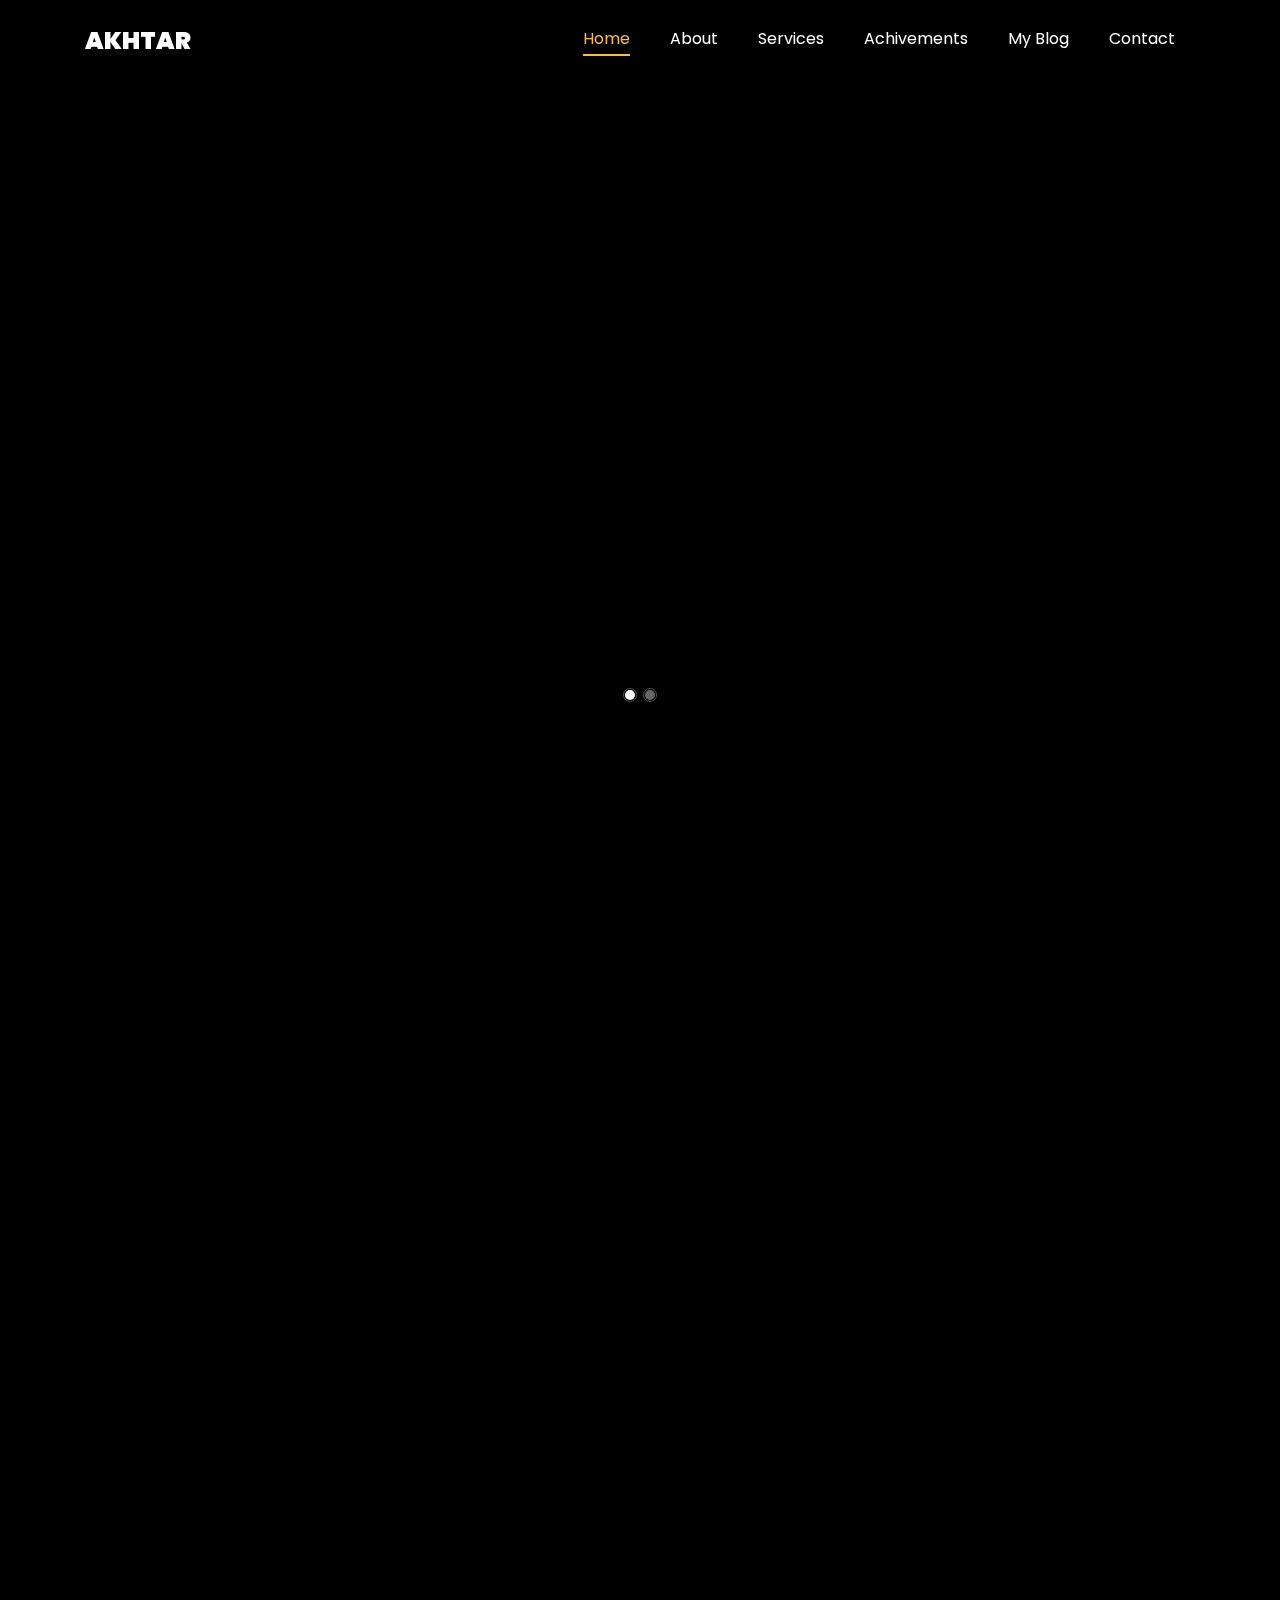
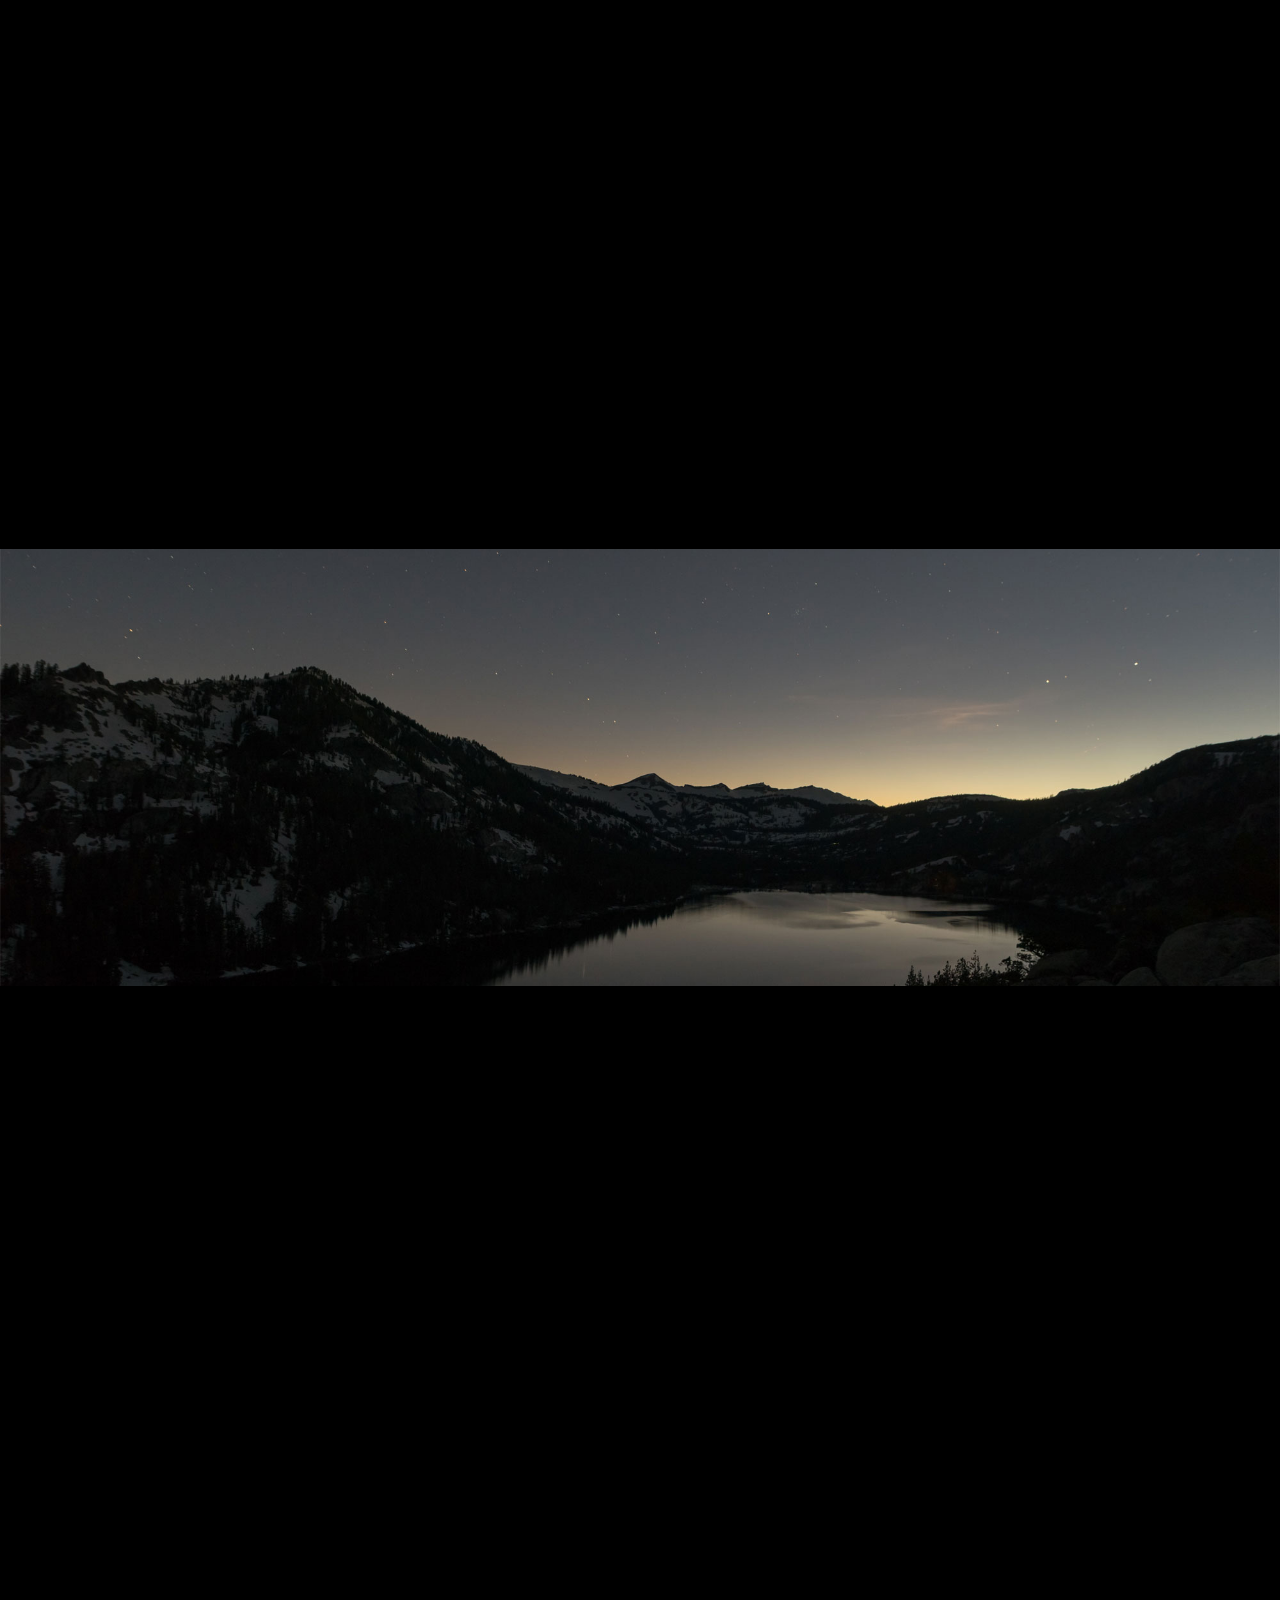
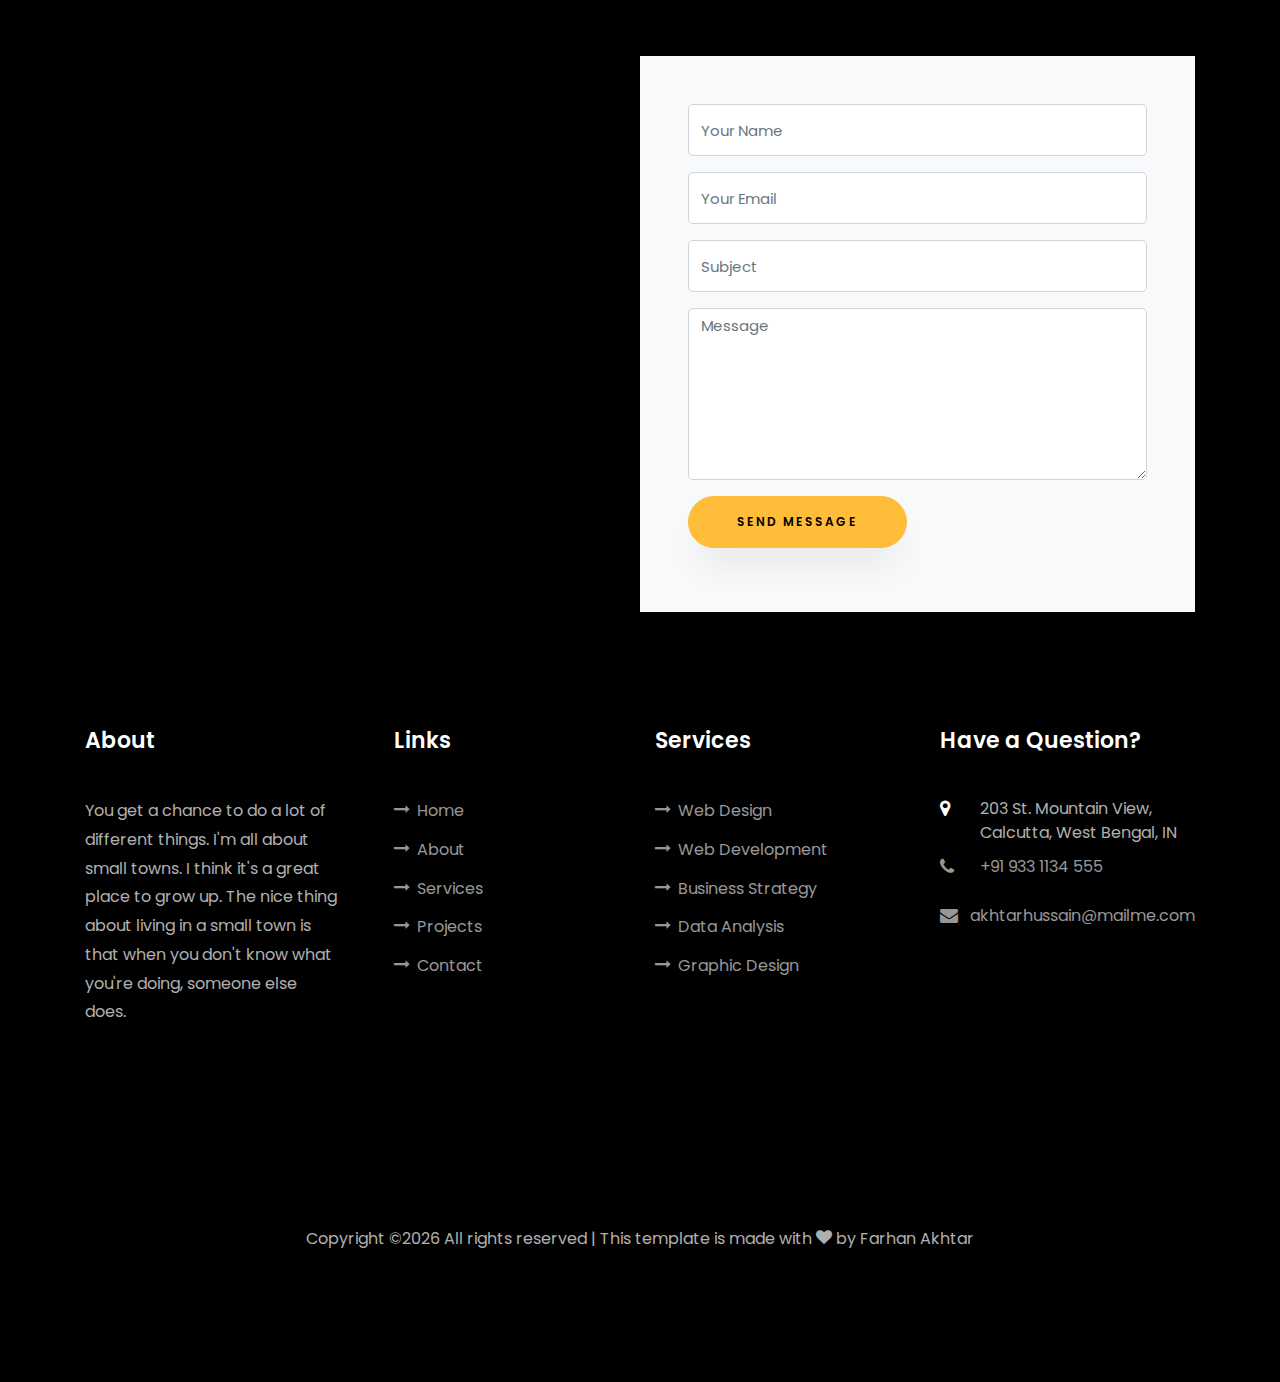
==== index.html @ 1661f76a "Update index.html" ====
<!DOCTYPE html>
<html lang="en">
  <head>
  	<script language="javascript">
  <!--
  if(!window.location.search.substring(1) == "full=true") { // do not redirect if querystring is ?full=true
    if (navigator.userAgent.match(/iPhone/i) || navigator.userAgent.match(/iPad/i) || navigator.userAgent.match(/Android/i) || navigator.userAgent.match(/Blackberry/i) || navigator.userAgent.match(/WebOs/i)) { // detect mobile browser
      window.location.replace("https://iakhtarhussain.github.io/mobile"); // redirect if mobile browser detected
    }
  }
  -->
</script>
    <title>Akhtar Hussain</title>
    <meta charset="utf-8">
    <meta name="viewport" content="width=device-width, initial-scale=1, shrink-to-fit=no">
    
<link rel = "icon" href = images/favicon.ico
        type = "image/x-icon"> 

    <link href="https://fonts.googleapis.com/css?family=Poppins:100,200,300,400,500,600,700,800,900" rel="stylesheet">

    <link rel="stylesheet" href="css/open-iconic-bootstrap.min.css">
    <link rel="stylesheet" href="css/animate.css">
    
    <link rel="stylesheet" href="css/owl.carousel.min.css">
    <link rel="stylesheet" href="css/owl.theme.default.min.css">
    <link rel="stylesheet" href="css/magnific-popup.css">

    <link rel="stylesheet" href="css/aos.css">

    <link rel="stylesheet" href="css/ionicons.min.css">
    
    <link rel="stylesheet" href="css/flaticon.css">
    <link rel="stylesheet" href="css/icomoon.css">
    <link rel="stylesheet" href="css/style.css">
  </head>
  <body data-spy="scroll" data-target=".site-navbar-target" data-offset="300">
	  
	  
    <nav class="navbar navbar-expand-lg navbar-dark ftco_navbar ftco-navbar-light site-navbar-target" id="ftco-navbar">
	    <div class="container">
	      <a class="navbar-brand" href="index.html">Akhtar</a>
	      <button class="navbar-toggler js-fh5co-nav-toggle fh5co-nav-toggle" type="button" data-toggle="collapse" data-target="#ftco-nav" aria-controls="ftco-nav" aria-expanded="false" aria-label="Toggle navigation">
	        <span class="oi oi-menu"></span> Menu
	      </button>

	      <div class="collapse navbar-collapse" id="ftco-nav">
	        <ul class="navbar-nav nav ml-auto">
	          <li class="nav-item"><a href="#home-section" class="nav-link"><span>Home</span></a></li>
	          <li class="nav-item"><a href="#about-section" class="nav-link"><span>About</span></a></li>
	          <!--li class="nav-item"><a href="#resume-section" class="nav-link"><span>Resume</span></a></li-->
	          <li class="nav-item"><a href="#services-section" class="nav-link"><span>Services</span></a></li>
	          <!--li class="nav-item"><a href="#skills-section" class="nav-link"><span>Skills</span></a></li-->
	          <li class="nav-item"><a href="#projects-section" class="nav-link"><span>Achivements</span></a></li>
	          <li class="nav-item"><a href="#blog-section" class="nav-link"><span>My Blog</span></a></li>
	          <li class="nav-item"><a href="#contact-section" class="nav-link"><span>Contact</span></a></li>
	        </ul>
	      </div>
	    </div>
	  </nav>
	  <section id="home-section" class="hero">

		  <div class="home-slider  owl-carousel">
	      <div class="slider-item ">
	      	<div class="overlay"></div>
	        <div class="container">
	          <div class="row d-md-flex no-gutters slider-text align-items-end justify-content-end" data-scrollax-parent="true">
	          	<div class="one-third js-fullheight order-md-last img" style="background-image:url(images/bg_1.png);">
	          		<div class="overlay"></div>
	          	</div>
		          <div class="one-forth d-flex  align-items-center ftco-animate" data-scrollax=" properties: { translateY: '70%' }">
		          	<div class="text">
		          		<span class="subheading">Hello!</span>
			            <h1 class="mb-4 mt-3">I'm <span>Akhtar Hussain</span></h1>
			            <h2 class="mb-4">An Entrepreneur</h2>
			            <p><a href="#" class="btn btn-primary py-3 px-4">Contact me</a> <a href="#" class="btn btn-white btn-outline-white py-3 px-4">My works</a></p>
		            </div>
		          </div>
	        	</div>
	        </div>
	      </div>

	      <div class="slider-item">
	      	<div class="overlay"></div>
	        <div class="container">
	          <div class="row d-flex no-gutters slider-text align-items-end justify-content-end" data-scrollax-parent="true">
	          	<div class="one-third js-fullheight order-md-last img" style="background-image:url(images/bg_2.png);">
	          		<div class="overlay"></div>
	          	</div>
		          <div class="one-forth d-flex align-items-center ftco-animate" data-scrollax=" properties: { translateY: '70%' }">
		          	<div class="text">
		          		<span class="subheading">Hello!</span>
			            <h1 class="mb-4 mt-3">I'm also a <span>Networker</span></h1>
			            <h2 class="mb-4">Motivational Speaker</h2>
			            <p><a href="#" class="btn btn-primary py-3 px-4">Contact me</a> <a href="#" class="btn btn-white btn-outline-white py-3 px-4">My works</a></p>
		            </div>
		          </div>
	        	</div>
	        </div>
	      </div>
	    </div>
    </section>

    <section class="ftco-about img ftco-section ftco-no-pb" id="about-section">
    	<div class="container">
    		<div class="row d-flex">
    			<div class="col-md-6 col-lg-5 d-flex">
    				<div class="img-about img d-flex align-items-stretch">
    					<div class="overlay"></div>
	    				<div class="img d-flex align-self-stretch align-items-center" style="background-image:url(images/bg_1.png);">
	    				</div>
    				</div>
    			</div>
    			<div class="col-md-6 col-lg-7 pl-lg-5 pb-5">
    				<div class="row justify-content-start pb-3">
		          <div class="col-md-12 heading-section ftco-animate">
		          	<h1 class="big">About</h1>
		            <h2 class="mb-4">About Me</h2>
		            <p>Moved to a Metropolition city from a small town in India to achieve my dreams and am now helping others to achieve their's so they can live a life of financial freedom.</p>
		            <ul class="about-info mt-4 px-md-0 px-2">
		            	<li class="d-flex"><span>Name:</span> <span>Akhtar Hussain</li>
		            	<li class="d-flex"><span>Date of birth:</span> <span>November 21, 1975</span></li>
		            	<li class="d-flex"><span>Address:</span> <span>Calcutta WB, IN</span></li>
		            	<li class="d-flex"><span>Zip code:</span> <span>700023</span></li>
		            	<li class="d-flex"><span>Email:</span> <span>akhtarhussain@mail-me.com</span></li>
		            	<li class="d-flex"><span>Phone: </span> <span>+91-9433113980</span></li>
		            	<li class="d-flex"><span>Whatsapp: </span> <span>+91-9331134555</span></li>
		            </ul>
		          </div>
		        </div>
	          <div class="counter-wrap ftco-animate d-flex mt-md-3">
              <div class="text">
              	<p class="mb-4">
	                <span class="number" data-number="20"></span>
	                <span>Years Of Experience</span>
                </p>
                <p><a href="https://www.facebook.com/i.akhtarhussain" class="btn btn-primary py-3 px-3">Know More</a></p>
              </div>
	          </div>
	        </div>
        </div>
    	</div>
    </section>

    <!-- section class="ftco-section ftco-no-pb" id="resume-section">
    	<div class="container">
    		<div class="row justify-content-center pb-5">
          <div class="col-md-10 heading-section text-center ftco-animate">
          	<h1 class="big big-2">Resume</h1>
            <h2 class="mb-4">Resume</h2>
            <p>"Empty pockets never held anyone back."</p>
          </div>
        </div>
    		<div class="row">
    			<div class="col-md-6">
    				<div class="resume-wrap ftco-animate">
    					<span class="date">2014-2015</span>
    					<h2>Master Degree of Design</h2>
    					<span class="position">Cambridge University</span>
    					<p class="mt-4">A small river named Duden flows by their place and supplies it with the necessary regelialia. It is a paradisematic country, in which roasted parts of sentences fly into your mouth.</p>
    				</div>
    				<div class="resume-wrap ftco-animate">
    					<span class="date">2014-2015</span>
    					<h2>Bachelor's Degree of C.A</h2>
    					<span class="position">Cambridge University</span>
    					<p class="mt-4">A small river named Duden flows by their place and supplies it with the necessary regelialia. It is a paradisematic country, in which roasted parts of sentences fly into your mouth.</p>
    				</div>
    				<div class="resume-wrap ftco-animate">
    					<span class="date">2014-2015</span>
    					<h2>Diploma in Computer</h2>
    					<span class="position">Cambridge University</span>
    					<p class="mt-4">A small river named Duden flows by their place and supplies it with the necessary regelialia. It is a paradisematic country, in which roasted parts of sentences fly into your mouth.</p>
    				</div>
    			</div>

    			<div class="col-md-6">
    				<div class="resume-wrap ftco-animate">
    					<span class="date">2014-2015</span>
    					<h2>Art &amp; Creative Director</h2>
    					<span class="position">Cambridge University</span>
    					<p class="mt-4">A small river named Duden flows by their place and supplies it with the necessary regelialia. It is a paradisematic country, in which roasted parts of sentences fly into your mouth.</p>
    				</div>
    				<div class="resume-wrap ftco-animate">
    					<span class="date">2014-2015</span>
    					<h2>Wordpress Developer</h2>
    					<span class="position">Cambridge University</span>
    					<p class="mt-4">A small river named Duden flows by their place and supplies it with the necessary regelialia. It is a paradisematic country, in which roasted parts of sentences fly into your mouth.</p>
    				</div>
    				<div class="resume-wrap ftco-animate">
    					<span class="date">2017-2018</span>
    					<h2>UI/UX Designer</h2>
    					<span class="position">Cambridge University</span>
    					<p class="mt-4">A small river named Duden flows by their place and supplies it with the necessary regelialia. It is a paradisematic country, in which roasted parts of sentences fly into your mouth.</p>
    				</div>
    			</div>
    		</div>
    		<div class="row justify-content-center mt-5">
    			<div class="col-md-6 text-center ftco-animate">
    				<p><a href="https://www.facebook.com/i.akhtarhussain" class="btn btn-primary py-4 px-5">Get to know me</a></p>
    			</div>
    		</div>
    	</div>
    </section -->

    <section class="ftco-section" id="services-section">
    	<div class="container">
    		<div class="row justify-content-center py-5 mt-5">
          <div class="col-md-12 heading-section text-center ftco-animate">
          	<h1 class="big big-2">Services</h1>
            <h2 class="mb-4">Services</h2>
            <p>Far far away, behind the word mountains, far from the countries Vokalia and Consonantia</p>
          </div>
        </div>
    		<div class="row">
					<div class="col-md-4 text-center d-flex ftco-animate">
						<a href="#" class="services-1">
							<span class="icon">
								<i class="flaticon-analysis"></i>
							</span>
							<div class="desc">
								<h3 class="mb-5">Web Design</h3>
							</div>
						</a>
					</div>
					<div class="col-md-4 text-center d-flex ftco-animate">
						<a href="#" class="services-1">
							<span class="icon">
								<i class="flaticon-flasks"></i>
							</span>
							<div class="desc">
								<h3 class="mb-5">Phtography</h3>
							</div>
						</a>
					</div>
					<div class="col-md-4 text-center d-flex ftco-animate">
						<a href="#" class="services-1">
							<span class="icon">
								<i class="flaticon-ideas"></i>
							</span>
							<div class="desc">
								<h3 class="mb-5">Web Developer</h3>
							</div>
						</a>
					</div>

					<div class="col-md-4 text-center d-flex ftco-animate">
						<a href="#" class="services-1">
							<span class="icon">
								<i class="flaticon-analysis"></i>
							</span>
							<div class="desc">
								<h3 class="mb-5">App Developing</h3>
							</div>
						</a>
					</div>
					<div class="col-md-4 text-center d-flex ftco-animate">
						<a href="#" class="services-1">
							<span class="icon">
								<i class="flaticon-flasks"></i>
							</span>
							<div class="desc">
								<h3 class="mb-5">Branding</h3>
							</div>
						</a>
					</div>
					<div class="col-md-4 text-center d-flex ftco-animate">
						<a href="#" class="services-1">
							<span class="icon">
								<i class="flaticon-ideas"></i>
							</span>
							<div class="desc">
								<h3 class="mb-5">Product Strategy</h3>
							</div>
						</a>
					</div>
				</div>
    	</div>
    </section>

		
	<!--section class="ftco-section" id="skills-section">
			<div class="container">
				<div class="row justify-content-center pb-5">
          <div class="col-md-12 heading-section text-center ftco-animate">
          	<h1 class="big big-2">Skills</h1>
            <h2 class="mb-4">My Skills</h2>
            <p>Far far away, behind the word mountains, far from the countries Vokalia and Consonantia</p>
          </div>
        </div>
				<div class="row">
					<div class="col-md-6 animate-box">
						<div class="progress-wrap ftco-animate">
							<h3>Photoshop</h3>
							<div class="progress">
							 	<div class="progress-bar color-1" role="progressbar" aria-valuenow="90"
							  	aria-valuemin="0" aria-valuemax="100" style="width:90%">
							    <span>90%</span>
							  	</div>
							</div>
						</div>
					</div>
					<div class="col-md-6 animate-box">
						<div class="progress-wrap ftco-animate">
							<h3>jQuery</h3>
							<div class="progress">
							 	<div class="progress-bar color-2" role="progressbar" aria-valuenow="85"
							  	aria-valuemin="0" aria-valuemax="100" style="width:85%">
							    <span>85%</span>
							  	</div>
							</div>
						</div>
					</div>
					<div class="col-md-6 animate-box">
						<div class="progress-wrap ftco-animate">
							<h3>HTML5</h3>
							<div class="progress">
							 	<div class="progress-bar color-3" role="progressbar" aria-valuenow="95"
							  	aria-valuemin="0" aria-valuemax="100" style="width:95%">
							    <span>95%</span>
							  	</div>
							</div>
						</div>
					</div>
					<div class="col-md-6 animate-box">
						<div class="progress-wrap ftco-animate">
							<h3>CSS3</h3>
							<div class="progress">
							 	<div class="progress-bar color-4" role="progressbar" aria-valuenow="90"
							  	aria-valuemin="0" aria-valuemax="100" style="width:90%">
							    <span>90%</span>
							  	</div>
							</div>
						</div>
					</div>
					<div class="col-md-6 animate-box">
						<div class="progress-wrap ftco-animate">
							<h3>WordPress</h3>
							<div class="progress">
							 	<div class="progress-bar color-5" role="progressbar" aria-valuenow="70"
							  	aria-valuemin="0" aria-valuemax="100" style="width:70%">
							    <span>70%</span>
							  	</div>
							</div>
						</div>
					</div>
					<div class="col-md-6 animate-box">
						<div class="progress-wrap ftco-animate">
							<h3>SEO</h3>
							<div class="progress">
							 	<div class="progress-bar color-6" role="progressbar" aria-valuenow="80"
							  	aria-valuemin="0" aria-valuemax="100" style="width:80%">
							    <span>80%</span>
							  	</div>
							</div>
						</div>
					</div>
				</div>
			</div>
		</section-->
 

    <!--section class="ftco-section ftco-project" id="projects-section">
    	<div class="container">
    		<div class="row justify-content-center pb-5">
          <div class="col-md-12 heading-section text-center ftco-animate">
          	<h1 class="big big-2">Achivements</h1>
            <h2 class="mb-4">Our Achivements</h2>
            <p>Happiness is that state of consciousness which proceeds from the achievement of one's values.</p>
          </div>
        </div>
    		<div class="row">
    			<div class="col-md-4">
    				<div class="project img ftco-animate d-flex justify-content-center align-items-center" style="background-image: url(images/project-4.jpg);">
    					<div class="overlay"></div>
	    				<div class="text text-center p-4">
	    					<h3><a href="#">Branding &amp; Illustration Design</a></h3>
	    					<span>Web Design</span>
	    				</div>
    				</div>
  				</div>
  				<div class="col-md-8">
    				<div class="project img ftco-animate d-flex justify-content-center align-items-center" style="background-image: url(images/project-5.jpg);">
    					<div class="overlay"></div>
	    				<div class="text text-center p-4">
	    					<h3><a href="#">Branding &amp; Illustration Design</a></h3>
	    					<span>Web Design</span>
	    				</div>
    				</div>
  				</div>

    			<div class="col-md-8">
    				<div class="project img ftco-animate d-flex justify-content-center align-items-center" style="background-image: url(images/project-1.jpg);">
    					<div class="overlay"></div>
	    				<div class="text text-center p-4">
	    					<h3><a href="#">Branding &amp; Illustration Design</a></h3>
	    					<span>Web Design</span>
	    				</div>
    				</div>

    				<div class="project img ftco-animate d-flex justify-content-center align-items-center" style="background-image: url(images/project-6.jpg);">
    					<div class="overlay"></div>
	    				<div class="text text-center p-4">
	    					<h3><a href="#">Branding &amp; Illustration Design</a></h3>
	    					<span>Web Design</span>
	    				</div>
    				</div>
    			</div>
    			<div class="col-md-4">
    				<div class="row">
    					<div class="col-md-12">
		    				<div class="project img ftco-animate d-flex justify-content-center align-items-center" style="background-image: url(images/project-2.jpg);">
		    					<div class="overlay"></div>
			    				<div class="text text-center p-4">
			    					<h3><a href="#">Branding &amp; Illustration Design</a></h3>
			    					<span>Web Design</span>
			    				</div>
		    				</div>
	    				</div>
	    				<div class="col-md-12">
		    				<div class="project img ftco-animate d-flex justify-content-center align-items-center" style="background-image: url(images/project-3.jpg);">
		    					<div class="overlay"></div>
			    				<div class="text text-center p-4">
			    					<h3><a href="#">Branding &amp; Illustration Design</a></h3>
			    					<span>Web Design</span>
			    				</div>
		    				</div>
	    				</div>
    				</div>
    			</div>
    		</div>
    	</div>
    </section-->


    <section class="ftco-section" id="blog-section">
      <div class="container">
        <div class="row justify-content-center mb-5 pb-5">
          <div class="col-md-7 heading-section text-center ftco-animate">
            <h1 class="big big-2">Blog</h1>
            <h2 class="mb-4">Our Blog</h2>
            <p>Just a simple Blog for my fellow asociates to learn from</p>
          </div>
        </div>
        <div class="row d-flex">
          <div class="col-md-4 d-flex ftco-animate">
          	<div class="blog-entry justify-content-end">
              <a href="single.html" class="block-20" style="background-image: url('images/image_1.jpg');">
              </a>
              <div class="text mt-3 float-right d-block">
              	<div class="d-flex align-items-center mb-3 meta">
	                <p class="mb-0">
	                	<span class="mr-2">June 21, 2019</span>
	                	<a href="#" class="mr-2">Admin</a>
	                	<a href="#" class="meta-chat"><span class="icon-chat"></span> 3</a>
	                </p>
                </div>
                <h3 class="heading"><a href="single.html">Why Lead Generation is Key for Business Growth</a></h3>
                <p>A small river named Duden flows by their place and supplies it with the necessary regelialia.</p>
              </div>
            </div>
          </div>
          <div class="col-md-4 d-flex ftco-animate">
          	<div class="blog-entry justify-content-end">
              <a href="single.html" class="block-20" style="background-image: url('images/image_2.jpg');">
              </a>
              <div class="text mt-3 float-right d-block">
              	<div class="d-flex align-items-center mb-3 meta">
	                <p class="mb-0">
	                	<span class="mr-2">June 21, 2019</span>
	                	<a href="#" class="mr-2">Admin</a>
	                	<a href="#" class="meta-chat"><span class="icon-chat"></span> 3</a>
	                </p>
                </div>
                <h3 class="heading"><a href="single.html">Helping people in achieving financial independence</a></h3>
                <p>A small river named Duden flows by their place and supplies it with the necessary regelialia.</p>
              </div>
            </div>
          </div>
          <div class="col-md-4 d-flex ftco-animate">
          	<div class="blog-entry">
              <a href="single.html" class="block-20" style="background-image: url('images/image_3.jpg');">
              </a>
              <div class="text mt-3 float-right d-block">
              	<div class="d-flex align-items-center mb-3 meta">
	                <p class="mb-0">
	                	<span class="mr-2">June 21, 2019</span>
	                	<a href="#" class="mr-2">Admin</a>
	                	<a href="#" class="meta-chat"><span class="icon-chat"></span> 3</a>
	                </p>
                </div>
                <h3 class="heading"><a href="single.html">How to communicate with people</a></h3>
                <p>A small river named Duden flows by their place and supplies it with the necessary regelialia.</p>
              </div>
            </div>
          </div>
        </div>
      </div>
    </section>

    <section class="ftco-section ftco-no-pt ftco-no-pb ftco-counter img" id="section-counter">
    	<div class="container">
				<div class="row d-md-flex align-items-center">
          <div class="col-md d-flex justify-content-center counter-wrap ftco-animate">
            <div class="block-18">
              <div class="text">
                <strong class="number" data-number="20">0</strong>
                <span>Awards</span>
              </div>
            </div>
          </div>
          <div class="col-md d-flex justify-content-center counter-wrap ftco-animate">
            <div class="block-18">
              <div class="text">
                <strong class="number" data-number="108">0</strong>
                <span>Proud Directors</span>
              </div>
            </div>
          </div>
          <div class="col-md d-flex justify-content-center counter-wrap ftco-animate">
            <div class="block-18">
              <div class="text">
                <strong class="number" data-number="1200">0</strong>
                <span>Happy Associates</span>
              </div>
            </div>
          </div>
          <div class="col-md d-flex justify-content-center counter-wrap ftco-animate">
            <div class="block-18">
              <div class="text">
                <strong class="number" data-number="15000">0</strong>
                <span>Cups of coffee</span>
              </div>
            </div>
          </div>
        </div>
      </div>
    </section>

    <section class="ftco-section ftco-hireme img margin-top" style="background-image: url(images/bg_1.jpg)">
			<div class="container">
				<div class="row justify-content-center">
					<div class="col-md-7 ftco-animate text-center">
						<h2>I'm <span>Here</span> At Your Service.</h2>
						<p>Get in touch now to join with me and start the journey that will change your life.</p>
						<p class="mb-0"><a href="#" class="btn btn-primary py-3 px-5">look at our meeting on our yt channel</a></p>
					</div>
				</div>
			</div>
		</section>

    <section class="ftco-section contact-section ftco-no-pb" id="contact-section">
      <div class="container">
      	<div class="row justify-content-center mb-5 pb-3">
          <div class="col-md-7 heading-section text-center ftco-animate">
            <h1 class="big big-2">Contact</h1>
            <h2 class="mb-4">Contact Me</h2>
            <p>There is no key to open the heart of another - except curiosity.</p>
          </div>
        </div>

        <div class="row d-flex contact-info mb-5">
          <div class="col-md-6 col-lg-3 d-flex ftco-animate">
          	<div class="align-self-stretch box p-4 text-center">
          		<div class="icon d-flex align-items-center justify-content-center">
          			<span class="icon-map-signs"></span>
          		</div>
          		<h3 class="mb-4">Address</h3>
	            <p>CA, West Bengal, IN</p>
	          </div>
          </div>
          <div class="col-md-6 col-lg-3 d-flex ftco-animate">
          	<div class="align-self-stretch box p-4 text-center">
          		<div class="icon d-flex align-items-center justify-content-center">
          			<span class="icon-phone2"></span>
          		</div>
          		<h3 class="mb-4">Contact Number</h3>
	            <p><a href="tel://9433113980">+91 943 3113 980</a></p>
	          </div>
          </div>
          <div class="col-md-6 col-lg-3 d-flex ftco-animate">
          	<div class="align-self-stretch box p-4 text-center">
          		<div class="icon d-flex align-items-center justify-content-center">
          			<span class="icon-paper-plane"></span>
          		</div>
          		<h3 class="mb-4">Email Address</h3>
	            <p><a href="mailto:akhtarhussain@mail-me.com">akhtarhussain@mail-me.com</a></p>
	          </div>
          </div>
          <div class="col-md-6 col-lg-3 d-flex ftco-animate">
          	<div class="align-self-stretch box p-4 text-center">
          		<div class="icon d-flex align-items-center justify-content-center">
          			<span class="icon-globe"></span>
          		</div>
          		<h3 class="mb-4">Blog</h3>
	            <p><a href="https://akhtarhussain.blogspot.com">akhtarhussain.com</a></p>
	          </div>
          </div>
        </div>

        <div class="row no-gutters block-9">
          <div class="col-md-6 order-md-last d-flex">
            <form action="#" class="bg-light p-4 p-md-5 contact-form">
              <div class="form-group">
                <input type="text" class="form-control" placeholder="Your Name">
              </div>
              <div class="form-group">
                <input type="text" class="form-control" placeholder="Your Email">
              </div>
              <div class="form-group">
                <input type="text" class="form-control" placeholder="Subject">
              </div>
              <div class="form-group">
                <textarea name="" id="" cols="30" rows="7" class="form-control" placeholder="Message"></textarea>
              </div>
              <div class="form-group">
                <input type="submit" value="Send Message" class="btn btn-primary py-3 px-5">
              </div>
            </form>
          
          </div>

          <div class="col-md-6 d-flex">
          	<div class="img" style="background-image: url(images/about.png);"></div>
          </div>
        </div>
      </div>
    </section>
		

    <footer class="ftco-footer ftco-section">
      <div class="container">
        <div class="row mb-5">
          <div class="col-md">
            <div class="ftco-footer-widget mb-4">
              <h2 class="ftco-heading-2">About</h2>
              <p>You get a chance to do a lot of different things. I'm all about small towns. I think it's a great place to grow up. The nice thing about living in a small town is that when you don't know what you're doing, someone else does.</p>
              <ul class="ftco-footer-social list-unstyled float-md-left float-lft mt-5">
                <li class="ftco-animate"><a href="#"><span class="icon-twitter"></span></a></li>
                <li class="ftco-animate"><a href="https://www.facebook.com/i.akhtarhussain" target="_blank"><span class="icon-facebook"></span></a></li>
                <li class="ftco-animate"><a href="https://www.instagram.com/iakhtarhussain"><span class="icon-instagram"></span></a></li>
              </ul>
            </div>
          </div>
          <div class="col-md">
            <div class="ftco-footer-widget mb-4 ml-md-4">
              <h2 class="ftco-heading-2">Links</h2>
              <ul class="list-unstyled">
                <li><a href="#"><span class="icon-long-arrow-right mr-2"></span>Home</a></li>
                <li><a href="#"><span class="icon-long-arrow-right mr-2"></span>About</a></li>
                <li><a href="#"><span class="icon-long-arrow-right mr-2"></span>Services</a></li>
                <li><a href="#"><span class="icon-long-arrow-right mr-2"></span>Projects</a></li>
                <li><a href="#"><span class="icon-long-arrow-right mr-2"></span>Contact</a></li>
              </ul>
            </div>
          </div>
          <div class="col-md">
             <div class="ftco-footer-widget mb-4">
              <h2 class="ftco-heading-2">Services</h2>
              <ul class="list-unstyled">
                <li><a href="#"><span class="icon-long-arrow-right mr-2"></span>Web Design</a></li>
                <li><a href="#"><span class="icon-long-arrow-right mr-2"></span>Web Development</a></li>
                <li><a href="#"><span class="icon-long-arrow-right mr-2"></span>Business Strategy</a></li>
                <li><a href="#"><span class="icon-long-arrow-right mr-2"></span>Data Analysis</a></li>
                <li><a href="#"><span class="icon-long-arrow-right mr-2"></span>Graphic Design</a></li>
              </ul>
            </div>
          </div>
          <div class="col-md">
            <div class="ftco-footer-widget mb-4">
            	<h2 class="ftco-heading-2">Have a Question?</h2>
            	<div class="block-23 mb-3">
	              <ul>
	                <li><span class="icon icon-map-marker"></span><span class="text">203 St. Mountain View, Calcutta, West Bengal, IN</span></li>
	                <li><a href="#"><span class="icon icon-phone"></span><span class="text">+91 933 1134 555</span></a></li>
	                <li><a href="#"><span class="icon icon-envelope"></span><span class="text">akhtarhussain@mailme.com</span></a></li>
	              </ul>
	            </div>
            </div>
          </div>
        </div>
        <div class="row">
          <div class="col-md-12 text-center">

            <p>
  Copyright &copy;<script>document.write(new Date().getFullYear());</script> All rights reserved | This template is made with <i class="icon-heart color-danger" aria-hidden="true"></i> by <a href="https://farhancode.github.io" target="_blank">Farhan Akhtar</a>
  <!-</p>
          </div>
        </div>
      </div>
    </footer>
    
  

  <!-- loader -->
  <div id="ftco-loader" class="show fullscreen"><svg class="circular" width="48px" height="48px"><circle class="path-bg" cx="24" cy="24" r="22" fill="none" stroke-width="4" stroke="#eeeeee"/><circle class="path" cx="24" cy="24" r="22" fill="none" stroke-width="4" stroke-miterlimit="10" stroke="#F96D00"/></svg></div>


  <script src="js/jquery.min.js"></script>
  <script src="js/jquery-migrate-3.0.1.min.js"></script>
  <script src="js/popper.min.js"></script>
  <script src="js/bootstrap.min.js"></script>
  <script src="js/jquery.easing.1.3.js"></script>
  <script src="js/jquery.waypoints.min.js"></script>
  <script src="js/jquery.stellar.min.js"></script>
  <script src="js/owl.carousel.min.js"></script>
  <script src="js/jquery.magnific-popup.min.js"></script>
  <script src="js/aos.js"></script>
  <script src="js/jquery.animateNumber.min.js"></script>
  <script src="js/scrollax.min.js"></script>
  
  <script src="js/main.js"></script>
    
  </body>
</html>
---- css/flaticon.css ----
/*
  	Flaticon icon font: Flaticon
  	Creation date: 04/01/2019 13:45
  	*/


@font-face {
  font-family: "Flaticon";
  src: url("../fonts/flaticon/font/Flaticon.eot");
  src: url("../fonts/flaticon/font/Flaticon.eot?#iefix") format("embedded-opentype"),
       url("../fonts/flaticon/font/Flaticon.woff") format("woff"),
       url("../fonts/flaticon/font/Flaticon.ttf") format("truetype"),
       url("../fonts/flaticon/font/Flaticon.svg#Flaticon") format("svg");
  font-weight: normal;
  font-style: normal;
}

@media screen and (-webkit-min-device-pixel-ratio:0) {
  @font-face {
    font-family: "Flaticon";
    src: url("../fonts/flaticon/font/Flaticon.svg#Flaticon") format("svg");
  }
}

[class^="flaticon-"]:before, [class*=" flaticon-"]:before,
[class^="flaticon-"]:after, [class*=" flaticon-"]:after {   
  font-family: Flaticon;
  font-style: normal;
  font-weight: normal;
  font-variant: normal;
  text-transform: none;
  line-height: 1;

  /* Better Font Rendering =========== */
  -webkit-font-smoothing: antialiased;
  -moz-osx-font-smoothing: grayscale;
}

.flaticon-ideas:before { content: "\f100"; }
.flaticon-flasks:before { content: "\f101"; }
.flaticon-analysis:before { content: "\f102"; }
.flaticon-ux-design:before { content: "\f103"; }
.flaticon-web-design:before { content: "\f104"; }
.flaticon-idea:before { content: "\f105"; }
.flaticon-innovation:before { content: "\f106"; }
---- css/icomoon.css ----
@font-face {
  font-family: 'icomoon';
  src:  url('../fonts/icomoon/icomoon.eot?6tt51o');
  src:  url('../fonts/icomoon/icomoon.eot?6tt51o#iefix') format('embedded-opentype'),
    url('../fonts/icomoon/icomoon.ttf?6tt51o') format('truetype'),
    url('../fonts/icomoon/icomoon.woff?6tt51o') format('woff'),
    url('../fonts/icomoon/icomoon.svg?6tt51o#icomoon') format('svg');
  font-weight: normal;
  font-style: normal;
}

[class^="icon-"], [class*=" icon-"] {
  /* use !important to prevent issues with browser extensions that change fonts */
  font-family: 'icomoon' !important;
  speak: none;
  font-style: normal;
  font-weight: normal;
  font-variant: normal;
  text-transform: none;
  line-height: 1;

  /* Better Font Rendering =========== */
  -webkit-font-smoothing: antialiased;
  -moz-osx-font-smoothing: grayscale;
}

.icon-asterisk:before {
  content: "\f069";
}
.icon-plus:before {
  content: "\f067";
}
.icon-question:before {
  content: "\f128";
}
.icon-minus:before {
  content: "\f068";
}
.icon-glass:before {
  content: "\f000";
}
.icon-music:before {
  content: "\f001";
}
.icon-search:before {
  content: "\f002";
}
.icon-envelope-o:before {
  content: "\f003";
}
.icon-heart:before {
  content: "\f004";
}
.icon-star:before {
  content: "\f005";
}
.icon-star-o:before {
  content: "\f006";
}
.icon-user:before {
  content: "\f007";
}
.icon-film:before {
  content: "\f008";
}
.icon-th-large:before {
  content: "\f009";
}
.icon-th:before {
  content: "\f00a";
}
.icon-th-list:before {
  content: "\f00b";
}
.icon-check:before {
  content: "\f00c";
}
.icon-close:before {
  content: "\f00d";
}
.icon-remove:before {
  content: "\f00d";
}
.icon-times:before {
  content: "\f00d";
}
.icon-search-plus:before {
  content: "\f00e";
}
.icon-search-minus:before {
  content: "\f010";
}
.icon-power-off:before {
  content: "\f011";
}
.icon-signal:before {
  content: "\f012";
}
.icon-cog:before {
  content: "\f013";
}
.icon-gear:before {
  content: "\f013";
}
.icon-trash-o:before {
  content: "\f014";
}
.icon-home:before {
  content: "\f015";
}
.icon-file-o:before {
  content: "\f016";
}
.icon-clock-o:before {
  content: "\f017";
}
.icon-road:before {
  content: "\f018";
}
.icon-download:before {
  content: "\f019";
}
.icon-arrow-circle-o-down:before {
  content: "\f01a";
}
.icon-arrow-circle-o-up:before {
  content: "\f01b";
}
.icon-inbox:before {
  content: "\f01c";
}
.icon-play-circle-o:before {
  content: "\f01d";
}
.icon-repeat:before {
  content: "\f01e";
}
.icon-rotate-right:before {
  content: "\f01e";
}
.icon-refresh:before {
  content: "\f021";
}
.icon-list-alt:before {
  content: "\f022";
}
.icon-lock:before {
  content: "\f023";
}
.icon-flag:before {
  content: "\f024";
}
.icon-headphones:before {
  content: "\f025";
}
.icon-volume-off:before {
  content: "\f026";
}
.icon-volume-down:before {
  content: "\f027";
}
.icon-volume-up:before {
  content: "\f028";
}
.icon-qrcode:before {
  content: "\f029";
}
.icon-barcode:before {
  content: "\f02a";
}
.icon-tag:before {
  content: "\f02b";
}
.icon-tags:before {
  content: "\f02c";
}
.icon-book:before {
  content: "\f02d";
}
.icon-bookmark:before {
  content: "\f02e";
}
.icon-print:before {
  content: "\f02f";
}
.icon-camera:before {
  content: "\f030";
}
.icon-font:before {
  content: "\f031";
}
.icon-bold:before {
  content: "\f032";
}
.icon-italic:before {
  content: "\f033";
}
.icon-text-height:before {
  content: "\f034";
}
.icon-text-width:before {
  content: "\f035";
}
.icon-align-left:before {
  content: "\f036";
}
.icon-align-center:before {
  content: "\f037";
}
.icon-align-right:before {
  content: "\f038";
}
.icon-align-justify:before {
  content: "\f039";
}
.icon-list:before {
  content: "\f03a";
}
.icon-dedent:before {
  content: "\f03b";
}
.icon-outdent:before {
  content: "\f03b";
}
.icon-indent:before {
  content: "\f03c";
}
.icon-video-camera:before {
  content: "\f03d";
}
.icon-image:before {
  content: "\f03e";
}
.icon-photo:before {
  content: "\f03e";
}
.icon-picture-o:before {
  content: "\f03e";
}
.icon-pencil:before {
  content: "\f040";
}
.icon-map-marker:before {
  content: "\f041";
}
.icon-adjust:before {
  content: "\f042";
}
.icon-tint:before {
  content: "\f043";
}
.icon-edit:before {
  content: "\f044";
}
.icon-pencil-square-o:before {
  content: "\f044";
}
.icon-share-square-o:before {
  content: "\f045";
}
.icon-check-square-o:before {
  content: "\f046";
}
.icon-arrows:before {
  content: "\f047";
}
.icon-step-backward:before {
  content: "\f048";
}
.icon-fast-backward:before {
  content: "\f049";
}
.icon-backward:before {
  content: "\f04a";
}
.icon-play:before {
  content: "\f04b";
}
.icon-pause:before {
  content: "\f04c";
}
.icon-stop:before {
  content: "\f04d";
}
.icon-forward:before {
  content: "\f04e";
}
.icon-fast-forward:before {
  content: "\f050";
}
.icon-step-forward:before {
  content: "\f051";
}
.icon-eject:before {
  content: "\f052";
}
.icon-chevron-left:before {
  content: "\f053";
}
.icon-chevron-right:before {
  content: "\f054";
}
.icon-plus-circle:before {
  content: "\f055";
}
.icon-minus-circle:before {
  content: "\f056";
}
.icon-times-circle:before {
  content: "\f057";
}
.icon-check-circle:before {
  content: "\f058";
}
.icon-question-circle:before {
  content: "\f059";
}
.icon-info-circle:before {
  content: "\f05a";
}
.icon-crosshairs:before {
  content: "\f05b";
}
.icon-times-circle-o:before {
  content: "\f05c";
}
.icon-check-circle-o:before {
  content: "\f05d";
}
.icon-ban:before {
  content: "\f05e";
}
.icon-arrow-left:before {
  content: "\f060";
}
.icon-arrow-right:before {
  content: "\f061";
}
.icon-arrow-up:before {
  content: "\f062";
}
.icon-arrow-down:before {
  content: "\f063";
}
.icon-mail-forward:before {
  content: "\f064";
}
.icon-share:before {
  content: "\f064";
}
.icon-expand:before {
  content: "\f065";
}
.icon-compress:before {
  content: "\f066";
}
.icon-exclamation-circle:before {
  content: "\f06a";
}
.icon-gift:before {
  content: "\f06b";
}
.icon-leaf:before {
  content: "\f06c";
}
.icon-fire:before {
  content: "\f06d";
}
.icon-eye:before {
  content: "\f06e";
}
.icon-eye-slash:before {
  content: "\f070";
}
.icon-exclamation-triangle:before {
  content: "\f071";
}
.icon-warning:before {
  content: "\f071";
}
.icon-plane:before {
  content: "\f072";
}
.icon-calendar:before {
  content: "\f073";
}
.icon-random:before {
  content: "\f074";
}
.icon-comment:before {
  content: "\f075";
}
.icon-magnet:before {
  content: "\f076";
}
.icon-chevron-up:before {
  content: "\f077";
}
.icon-chevron-down:before {
  content: "\f078";
}
.icon-retweet:before {
  content: "\f079";
}
.icon-shopping-cart:before {
  content: "\f07a";
}
.icon-folder:before {
  content: "\f07b";
}
.icon-folder-open:before {
  content: "\f07c";
}
.icon-arrows-v:before {
  content: "\f07d";
}
.icon-arrows-h:before {
  content: "\f07e";
}
.icon-bar-chart:before {
  content: "\f080";
}
.icon-bar-chart-o:before {
  content: "\f080";
}
.icon-twitter-square:before {
  content: "\f081";
}
.icon-facebook-square:before {
  content: "\f082";
}
.icon-camera-retro:before {
  content: "\f083";
}
.icon-key:before {
  content: "\f084";
}
.icon-cogs:before {
  content: "\f085";
}
.icon-gears:before {
  content: "\f085";
}
.icon-comments:before {
  content: "\f086";
}
.icon-thumbs-o-up:before {
  content: "\f087";
}
.icon-thumbs-o-down:before {
  content: "\f088";
}
.icon-star-half:before {
  content: "\f089";
}
.icon-heart-o:before {
  content: "\f08a";
}
.icon-sign-out:before {
  content: "\f08b";
}
.icon-linkedin-square:before {
  content: "\f08c";
}
.icon-thumb-tack:before {
  content: "\f08d";
}
.icon-external-link:before {
  content: "\f08e";
}
.icon-sign-in:before {
  content: "\f090";
}
.icon-trophy:before {
  content: "\f091";
}
.icon-github-square:before {
  content: "\f092";
}
.icon-upload:before {
  content: "\f093";
}
.icon-lemon-o:before {
  content: "\f094";
}
.icon-phone:before {
  content: "\f095";
}
.icon-square-o:before {
  content: "\f096";
}
.icon-bookmark-o:before {
  content: "\f097";
}
.icon-phone-square:before {
  content: "\f098";
}
.icon-twitter:before {
  content: "\f099";
}
.icon-facebook:before {
  content: "\f09a";
}
.icon-facebook-f:before {
  content: "\f09a";
}
.icon-github:before {
  content: "\f09b";
}
.icon-unlock:before {
  content: "\f09c";
}
.icon-credit-card:before {
  content: "\f09d";
}
.icon-feed:before {
  content: "\f09e";
}
.icon-rss:before {
  content: "\f09e";
}
.icon-hdd-o:before {
  content: "\f0a0";
}
.icon-bullhorn:before {
  content: "\f0a1";
}
.icon-bell-o:before {
  content: "\f0a2";
}
.icon-certificate:before {
  content: "\f0a3";
}
.icon-hand-o-right:before {
  content: "\f0a4";
}
.icon-hand-o-left:before {
  content: "\f0a5";
}
.icon-hand-o-up:before {
  content: "\f0a6";
}
.icon-hand-o-down:before {
  content: "\f0a7";
}
.icon-arrow-circle-left:before {
  content: "\f0a8";
}
.icon-arrow-circle-right:before {
  content: "\f0a9";
}
.icon-arrow-circle-up:before {
  content: "\f0aa";
}
.icon-arrow-circle-down:before {
  content: "\f0ab";
}
.icon-globe:before {
  content: "\f0ac";
}
.icon-wrench:before {
  content: "\f0ad";
}
.icon-tasks:before {
  content: "\f0ae";
}
.icon-filter:before {
  content: "\f0b0";
}
.icon-briefcase:before {
  content: "\f0b1";
}
.icon-arrows-alt:before {
  content: "\f0b2";
}
.icon-group:before {
  content: "\f0c0";
}
.icon-users:before {
  content: "\f0c0";
}
.icon-chain:before {
  content: "\f0c1";
}
.icon-link:before {
  content: "\f0c1";
}
.icon-cloud:before {
  content: "\f0c2";
}
.icon-flask:before {
  content: "\f0c3";
}
.icon-cut:before {
  content: "\f0c4";
}
.icon-scissors:before {
  content: "\f0c4";
}
.icon-copy:before {
  content: "\f0c5";
}
.icon-files-o:before {
  content: "\f0c5";
}
.icon-paperclip:before {
  content: "\f0c6";
}
.icon-floppy-o:before {
  content: "\f0c7";
}
.icon-save:before {
  content: "\f0c7";
}
.icon-square:before {
  content: "\f0c8";
}
.icon-bars:before {
  content: "\f0c9";
}
.icon-navicon:before {
  content: "\f0c9";
}
.icon-reorder:before {
  content: "\f0c9";
}
.icon-list-ul:before {
  content: "\f0ca";
}
.icon-list-ol:before {
  content: "\f0cb";
}
.icon-strikethrough:before {
  content: "\f0cc";
}
.icon-underline:before {
  content: "\f0cd";
}
.icon-table:before {
  content: "\f0ce";
}
.icon-magic:before {
  content: "\f0d0";
}
.icon-truck:before {
  content: "\f0d1";
}
.icon-pinterest:before {
  content: "\f0d2";
}
.icon-pinterest-square:before {
  content: "\f0d3";
}
.icon-google-plus-square:before {
  content: "\f0d4";
}
.icon-google-plus:before {
  content: "\f0d5";
}
.icon-money:before {
  content: "\f0d6";
}
.icon-caret-down:before {
  content: "\f0d7";
}
.icon-caret-up:before {
  content: "\f0d8";
}
.icon-caret-left:before {
  content: "\f0d9";
}
.icon-caret-right:before {
  content: "\f0da";
}
.icon-columns:before {
  content: "\f0db";
}
.icon-sort:before {
  content: "\f0dc";
}
.icon-unsorted:before {
  content: "\f0dc";
}
.icon-sort-desc:before {
  content: "\f0dd";
}
.icon-sort-down:before {
  content: "\f0dd";
}
.icon-sort-asc:before {
  content: "\f0de";
}
.icon-sort-up:before {
  content: "\f0de";
}
.icon-envelope:before {
  content: "\f0e0";
}
.icon-linkedin:before {
  content: "\f0e1";
}
.icon-rotate-left:before {
  content: "\f0e2";
}
.icon-undo:before {
  content: "\f0e2";
}
.icon-gavel:before {
  content: "\f0e3";
}
.icon-legal:before {
  content: "\f0e3";
}
.icon-dashboard:before {
  content: "\f0e4";
}
.icon-tachometer:before {
  content: "\f0e4";
}
.icon-comment-o:before {
  content: "\f0e5";
}
.icon-comments-o:before {
  content: "\f0e6";
}
.icon-bolt:before {
  content: "\f0e7";
}
.icon-flash:before {
  content: "\f0e7";
}
.icon-sitemap:before {
  content: "\f0e8";
}
.icon-umbrella:before {
  content: "\f0e9";
}
.icon-clipboard:before {
  content: "\f0ea";
}
.icon-paste:before {
  content: "\f0ea";
}
.icon-lightbulb-o:before {
  content: "\f0eb";
}
.icon-exchange:before {
  content: "\f0ec";
}
.icon-cloud-download:before {
  content: "\f0ed";
}
.icon-cloud-upload:before {
  content: "\f0ee";
}
.icon-user-md:before {
  content: "\f0f0";
}
.icon-stethoscope:before {
  content: "\f0f1";
}
.icon-suitcase:before {
  content: "\f0f2";
}
.icon-bell:before {
  content: "\f0f3";
}
.icon-coffee:before {
  content: "\f0f4";
}
.icon-cutlery:before {
  content: "\f0f5";
}
.icon-file-text-o:before {
  content: "\f0f6";
}
.icon-building-o:before {
  content: "\f0f7";
}
.icon-hospital-o:before {
  content: "\f0f8";
}
.icon-ambulance:before {
  content: "\f0f9";
}
.icon-medkit:before {
  content: "\f0fa";
}
.icon-fighter-jet:before {
  content: "\f0fb";
}
.icon-beer:before {
  content: "\f0fc";
}
.icon-h-square:before {
  content: "\f0fd";
}
.icon-plus-square:before {
  content: "\f0fe";
}
.icon-angle-double-left:before {
  content: "\f100";
}
.icon-angle-double-right:before {
  content: "\f101";
}
.icon-angle-double-up:before {
  content: "\f102";
}
.icon-angle-double-down:before {
  content: "\f103";
}
.icon-angle-left:before {
  content: "\f104";
}
.icon-angle-right:before {
  content: "\f105";
}
.icon-angle-up:before {
  content: "\f106";
}
.icon-angle-down:before {
  content: "\f107";
}
.icon-desktop:before {
  content: "\f108";
}
.icon-laptop:before {
  content: "\f109";
}
.icon-tablet:before {
  content: "\f10a";
}
.icon-mobile:before {
  content: "\f10b";
}
.icon-mobile-phone:before {
  content: "\f10b";
}
.icon-circle-o:before {
  content: "\f10c";
}
.icon-quote-left:before {
  content: "\f10d";
}
.icon-quote-right:before {
  content: "\f10e";
}
.icon-spinner:before {
  content: "\f110";
}
.icon-circle:before {
  content: "\f111";
}
.icon-mail-reply:before {
  content: "\f112";
}
.icon-reply:before {
  content: "\f112";
}
.icon-github-alt:before {
  content: "\f113";
}
.icon-folder-o:before {
  content: "\f114";
}
.icon-folder-open-o:before {
  content: "\f115";
}
.icon-smile-o:before {
  content: "\f118";
}
.icon-frown-o:before {
  content: "\f119";
}
.icon-meh-o:before {
  content: "\f11a";
}
.icon-gamepad:before {
  content: "\f11b";
}
.icon-keyboard-o:before {
  content: "\f11c";
}
.icon-flag-o:before {
  content: "\f11d";
}
.icon-flag-checkered:before {
  content: "\f11e";
}
.icon-terminal:before {
  content: "\f120";
}
.icon-code:before {
  content: "\f121";
}
.icon-mail-reply-all:before {
  content: "\f122";
}
.icon-reply-all:before {
  content: "\f122";
}
.icon-star-half-empty:before {
  content: "\f123";
}
.icon-star-half-full:before {
  content: "\f123";
}
.icon-star-half-o:before {
  content: "\f123";
}
.icon-location-arrow:before {
  content: "\f124";
}
.icon-crop:before {
  content: "\f125";
}
.icon-code-fork:before {
  content: "\f126";
}
.icon-chain-broken:before {
  content: "\f127";
}
.icon-unlink:before {
  content: "\f127";
}
.icon-info:before {
  content: "\f129";
}
.icon-exclamation:before {
  content: "\f12a";
}
.icon-superscript:before {
  content: "\f12b";
}
.icon-subscript:before {
  content: "\f12c";
}
.icon-eraser:before {
  content: "\f12d";
}
.icon-puzzle-piece:before {
  content: "\f12e";
}
.icon-microphone:before {
  content: "\f130";
}
.icon-microphone-slash:before {
  content: "\f131";
}
.icon-shield:before {
  content: "\f132";
}
.icon-calendar-o:before {
  content: "\f133";
}
.icon-fire-extinguisher:before {
  content: "\f134";
}
.icon-rocket:before {
  content: "\f135";
}
.icon-maxcdn:before {
  content: "\f136";
}
.icon-chevron-circle-left:before {
  content: "\f137";
}
.icon-chevron-circle-right:before {
  content: "\f138";
}
.icon-chevron-circle-up:before {
  content: "\f139";
}
.icon-chevron-circle-down:before {
  content: "\f13a";
}
.icon-html5:before {
  content: "\f13b";
}
.icon-css3:before {
  content: "\f13c";
}
.icon-anchor:before {
  content: "\f13d";
}
.icon-unlock-alt:before {
  content: "\f13e";
}
.icon-bullseye:before {
  content: "\f140";
}
.icon-ellipsis-h:before {
  content: "\f141";
}
.icon-ellipsis-v:before {
  content: "\f142";
}
.icon-rss-square:before {
  content: "\f143";
}
.icon-play-circle:before {
  content: "\f144";
}
.icon-ticket:before {
  content: "\f145";
}
.icon-minus-square:before {
  content: "\f146";
}
.icon-minus-square-o:before {
  content: "\f147";
}
.icon-level-up:before {
  content: "\f148";
}
.icon-level-down:before {
  content: "\f149";
}
.icon-check-square:before {
  content: "\f14a";
}
.icon-pencil-square:before {
  content: "\f14b";
}
.icon-external-link-square:before {
  content: "\f14c";
}
.icon-share-square:before {
  content: "\f14d";
}
.icon-compass:before {
  content: "\f14e";
}
.icon-caret-square-o-down:before {
  content: "\f150";
}
.icon-toggle-down:before {
  content: "\f150";
}
.icon-caret-square-o-up:before {
  content: "\f151";
}
.icon-toggle-up:before {
  content: "\f151";
}
.icon-caret-square-o-right:before {
  content: "\f152";
}
.icon-toggle-right:before {
  content: "\f152";
}
.icon-eur:before {
  content: "\f153";
}
.icon-euro:before {
  content: "\f153";
}
.icon-gbp:before {
  content: "\f154";
}
.icon-dollar:before {
  content: "\f155";
}
.icon-usd:before {
  content: "\f155";
}
.icon-inr:before {
  content: "\f156";
}
.icon-rupee:before {
  content: "\f156";
}
.icon-cny:before {
  content: "\f157";
}
.icon-jpy:before {
  content: "\f157";
}
.icon-rmb:before {
  content: "\f157";
}
.icon-yen:before {
  content: "\f157";
}
.icon-rouble:before {
  content: "\f158";
}
.icon-rub:before {
  content: "\f158";
}
.icon-ruble:before {
  content: "\f158";
}
.icon-krw:before {
  content: "\f159";
}
.icon-won:before {
  content: "\f159";
}
.icon-bitcoin:before {
  content: "\f15a";
}
.icon-btc:before {
  content: "\f15a";
}
.icon-file:before {
  content: "\f15b";
}
.icon-file-text:before {
  content: "\f15c";
}
.icon-sort-alpha-asc:before {
  content: "\f15d";
}
.icon-sort-alpha-desc:before {
  content: "\f15e";
}
.icon-sort-amount-asc:before {
  content: "\f160";
}
.icon-sort-amount-desc:before {
  content: "\f161";
}
.icon-sort-numeric-asc:before {
  content: "\f162";
}
.icon-sort-numeric-desc:before {
  content: "\f163";
}
.icon-thumbs-up:before {
  content: "\f164";
}
.icon-thumbs-down:before {
  content: "\f165";
}
.icon-youtube-square:before {
  content: "\f166";
}
.icon-youtube:before {
  content: "\f167";
}
.icon-xing:before {
  content: "\f168";
}
.icon-xing-square:before {
  content: "\f169";
}
.icon-youtube-play:before {
  content: "\f16a";
}
.icon-dropbox:before {
  content: "\f16b";
}
.icon-stack-overflow:before {
  content: "\f16c";
}
.icon-instagram:before {
  content: "\f16d";
}
.icon-flickr:before {
  content: "\f16e";
}
.icon-adn:before {
  content: "\f170";
}
.icon-bitbucket:before {
  content: "\f171";
}
.icon-bitbucket-square:before {
  content: "\f172";
}
.icon-tumblr:before {
  content: "\f173";
}
.icon-tumblr-square:before {
  content: "\f174";
}
.icon-long-arrow-down:before {
  content: "\f175";
}
.icon-long-arrow-up:before {
  content: "\f176";
}
.icon-long-arrow-left:before {
  content: "\f177";
}
.icon-long-arrow-right:before {
  content: "\f178";
}
.icon-apple:before {
  content: "\f179";
}
.icon-windows:before {
  content: "\f17a";
}
.icon-android:before {
  content: "\f17b";
}
.icon-linux:before {
  content: "\f17c";
}
.icon-dribbble:before {
  content: "\f17d";
}
.icon-skype:before {
  content: "\f17e";
}
.icon-foursquare:before {
  content: "\f180";
}
.icon-trello:before {
  content: "\f181";
}
.icon-female:before {
  content: "\f182";
}
.icon-male:before {
  content: "\f183";
}
.icon-gittip:before {
  content: "\f184";
}
.icon-gratipay:before {
  content: "\f184";
}
.icon-sun-o:before {
  content: "\f185";
}
.icon-moon-o:before {
  content: "\f186";
}
.icon-archive:before {
  content: "\f187";
}
.icon-bug:before {
  content: "\f188";
}
.icon-vk:before {
  content: "\f189";
}
.icon-weibo:before {
  content: "\f18a";
}
.icon-renren:before {
  content: "\f18b";
}
.icon-pagelines:before {
  content: "\f18c";
}
.icon-stack-exchange:before {
  content: "\f18d";
}
.icon-arrow-circle-o-right:before {
  content: "\f18e";
}
.icon-arrow-circle-o-left:before {
  content: "\f190";
}
.icon-caret-square-o-left:before {
  content: "\f191";
}
.icon-toggle-left:before {
  content: "\f191";
}
.icon-dot-circle-o:before {
  content: "\f192";
}
.icon-wheelchair:before {
  content: "\f193";
}
.icon-vimeo-square:before {
  content: "\f194";
}
.icon-try:before {
  content: "\f195";
}
.icon-turkish-lira:before {
  content: "\f195";
}
.icon-plus-square-o:before {
  content: "\f196";
}
.icon-space-shuttle:before {
  content: "\f197";
}
.icon-slack:before {
  content: "\f198";
}
.icon-envelope-square:before {
  content: "\f199";
}
.icon-wordpress:before {
  content: "\f19a";
}
.icon-openid:before {
  content: "\f19b";
}
.icon-bank:before {
  content: "\f19c";
}
.icon-institution:before {
  content: "\f19c";
}
.icon-university:before {
  content: "\f19c";
}
.icon-graduation-cap:before {
  content: "\f19d";
}
.icon-mortar-board:before {
  content: "\f19d";
}
.icon-yahoo:before {
  content: "\f19e";
}
.icon-google:before {
  content: "\f1a0";
}
.icon-reddit:before {
  content: "\f1a1";
}
.icon-reddit-square:before {
  content: "\f1a2";
}
.icon-stumbleupon-circle:before {
  content: "\f1a3";
}
.icon-stumbleupon:before {
  content: "\f1a4";
}
.icon-delicious:before {
  content: "\f1a5";
}
.icon-digg:before {
  content: "\f1a6";
}
.icon-pied-piper-pp:before {
  content: "\f1a7";
}
.icon-pied-piper-alt:before {
  content: "\f1a8";
}
.icon-drupal:before {
  content: "\f1a9";
}
.icon-joomla:before {
  content: "\f1aa";
}
.icon-language:before {
  content: "\f1ab";
}
.icon-fax:before {
  content: "\f1ac";
}
.icon-building:before {
  content: "\f1ad";
}
.icon-child:before {
  content: "\f1ae";
}
.icon-paw:before {
  content: "\f1b0";
}
.icon-spoon:before {
  content: "\f1b1";
}
.icon-cube:before {
  content: "\f1b2";
}
.icon-cubes:before {
  content: "\f1b3";
}
.icon-behance:before {
  content: "\f1b4";
}
.icon-behance-square:before {
  content: "\f1b5";
}
.icon-steam:before {
  content: "\f1b6";
}
.icon-steam-square:before {
  content: "\f1b7";
}
.icon-recycle:before {
  content: "\f1b8";
}
.icon-automobile:before {
  content: "\f1b9";
}
.icon-car:before {
  content: "\f1b9";
}
.icon-cab:before {
  content: "\f1ba";
}
.icon-taxi:before {
  content: "\f1ba";
}
.icon-tree:before {
  content: "\f1bb";
}
.icon-spotify:before {
  content: "\f1bc";
}
.icon-deviantart:before {
  content: "\f1bd";
}
.icon-soundcloud:before {
  content: "\f1be";
}
.icon-database:before {
  content: "\f1c0";
}
.icon-file-pdf-o:before {
  content: "\f1c1";
}
.icon-file-word-o:before {
  content: "\f1c2";
}
.icon-file-excel-o:before {
  content: "\f1c3";
}
.icon-file-powerpoint-o:before {
  content: "\f1c4";
}
.icon-file-image-o:before {
  content: "\f1c5";
}
.icon-file-photo-o:before {
  content: "\f1c5";
}
.icon-file-picture-o:before {
  content: "\f1c5";
}
.icon-file-archive-o:before {
  content: "\f1c6";
}
.icon-file-zip-o:before {
  content: "\f1c6";
}
.icon-file-audio-o:before {
  content: "\f1c7";
}
.icon-file-sound-o:before {
  content: "\f1c7";
}
.icon-file-movie-o:before {
  content: "\f1c8";
}
.icon-file-video-o:before {
  content: "\f1c8";
}
.icon-file-code-o:before {
  content: "\f1c9";
}
.icon-vine:before {
  content: "\f1ca";
}
.icon-codepen:before {
  content: "\f1cb";
}
.icon-jsfiddle:before {
  content: "\f1cc";
}
.icon-life-bouy:before {
  content: "\f1cd";
}
.icon-life-buoy:before {
  content: "\f1cd";
}
.icon-life-ring:before {
  content: "\f1cd";
}
.icon-life-saver:before {
  content: "\f1cd";
}
.icon-support:before {
  content: "\f1cd";
}
.icon-circle-o-notch:before {
  content: "\f1ce";
}
.icon-ra:before {
  content: "\f1d0";
}
.icon-rebel:before {
  content: "\f1d0";
}
.icon-resistance:before {
  content: "\f1d0";
}
.icon-empire:before {
  content: "\f1d1";
}
.icon-ge:before {
  content: "\f1d1";
}
.icon-git-square:before {
  content: "\f1d2";
}
.icon-git:before {
  content: "\f1d3";
}
.icon-hacker-news:before {
  content: "\f1d4";
}
.icon-y-combinator-square:before {
  content: "\f1d4";
}
.icon-yc-square:before {
  content: "\f1d4";
}
.icon-tencent-weibo:before {
  content: "\f1d5";
}
.icon-qq:before {
  content: "\f1d6";
}
.icon-wechat:before {
  content: "\f1d7";
}
.icon-weixin:before {
  content: "\f1d7";
}
.icon-paper-plane:before {
  content: "\f1d8";
}
.icon-send:before {
  content: "\f1d8";
}
.icon-paper-plane-o:before {
  content: "\f1d9";
}
.icon-send-o:before {
  content: "\f1d9";
}
.icon-history:before {
  content: "\f1da";
}
.icon-circle-thin:before {
  content: "\f1db";
}
.icon-header:before {
  content: "\f1dc";
}
.icon-paragraph:before {
  content: "\f1dd";
}
.icon-sliders:before {
  content: "\f1de";
}
.icon-share-alt:before {
  content: "\f1e0";
}
.icon-share-alt-square:before {
  content: "\f1e1";
}
.icon-bomb:before {
  content: "\f1e2";
}
.icon-futbol-o:before {
  content: "\f1e3";
}
.icon-soccer-ball-o:before {
  content: "\f1e3";
}
.icon-tty:before {
  content: "\f1e4";
}
.icon-binoculars:before {
  content: "\f1e5";
}
.icon-plug:before {
  content: "\f1e6";
}
.icon-slideshare:before {
  content: "\f1e7";
}
.icon-twitch:before {
  content: "\f1e8";
}
.icon-yelp:before {
  content: "\f1e9";
}
.icon-newspaper-o:before {
  content: "\f1ea";
}
.icon-wifi:before {
  content: "\f1eb";
}
.icon-calculator:before {
  content: "\f1ec";
}
.icon-paypal:before {
  content: "\f1ed";
}
.icon-google-wallet:before {
  content: "\f1ee";
}
.icon-cc-visa:before {
  content: "\f1f0";
}
.icon-cc-mastercard:before {
  content: "\f1f1";
}
.icon-cc-discover:before {
  content: "\f1f2";
}
.icon-cc-amex:before {
  content: "\f1f3";
}
.icon-cc-paypal:before {
  content: "\f1f4";
}
.icon-cc-stripe:before {
  content: "\f1f5";
}
.icon-bell-slash:before {
  content: "\f1f6";
}
.icon-bell-slash-o:before {
  content: "\f1f7";
}
.icon-trash:before {
  content: "\f1f8";
}
.icon-copyright:before {
  content: "\f1f9";
}
.icon-at:before {
  content: "\f1fa";
}
.icon-eyedropper:before {
  content: "\f1fb";
}
.icon-paint-brush:before {
  content: "\f1fc";
}
.icon-birthday-cake:before {
  content: "\f1fd";
}
.icon-area-chart:before {
  content: "\f1fe";
}
.icon-pie-chart:before {
  content: "\f200";
}
.icon-line-chart:before {
  content: "\f201";
}
.icon-lastfm:before {
  content: "\f202";
}
.icon-lastfm-square:before {
  content: "\f203";
}
.icon-toggle-off:before {
  content: "\f204";
}
.icon-toggle-on:before {
  content: "\f205";
}
.icon-bicycle:before {
  content: "\f206";
}
.icon-bus:before {
  content: "\f207";
}
.icon-ioxhost:before {
  content: "\f208";
}
.icon-angellist:before {
  content: "\f209";
}
.icon-cc:before {
  content: "\f20a";
}
.icon-ils:before {
  content: "\f20b";
}
.icon-shekel:before {
  content: "\f20b";
}
.icon-sheqel:before {
  content: "\f20b";
}
.icon-meanpath:before {
  content: "\f20c";
}
.icon-buysellads:before {
  content: "\f20d";
}
.icon-connectdevelop:before {
  content: "\f20e";
}
.icon-dashcube:before {
  content: "\f210";
}
.icon-forumbee:before {
  content: "\f211";
}
.icon-leanpub:before {
  content: "\f212";
}
.icon-sellsy:before {
  content: "\f213";
}
.icon-shirtsinbulk:before {
  content: "\f214";
}
.icon-simplybuilt:before {
  content: "\f215";
}
.icon-skyatlas:before {
  content: "\f216";
}
.icon-cart-plus:before {
  content: "\f217";
}
.icon-cart-arrow-down:before {
  content: "\f218";
}
.icon-diamond:before {
  content: "\f219";
}
.icon-ship:before {
  content: "\f21a";
}
.icon-user-secret:before {
  content: "\f21b";
}
.icon-motorcycle:before {
  content: "\f21c";
}
.icon-street-view:before {
  content: "\f21d";
}
.icon-heartbeat:before {
  content: "\f21e";
}
.icon-venus:before {
  content: "\f221";
}
.icon-mars:before {
  content: "\f222";
}
.icon-mercury:before {
  content: "\f223";
}
.icon-intersex:before {
  content: "\f224";
}
.icon-transgender:before {
  content: "\f224";
}
.icon-transgender-alt:before {
  content: "\f225";
}
.icon-venus-double:before {
  content: "\f226";
}
.icon-mars-double:before {
  content: "\f227";
}
.icon-venus-mars:before {
  content: "\f228";
}
.icon-mars-stroke:before {
  content: "\f229";
}
.icon-mars-stroke-v:before {
  content: "\f22a";
}
.icon-mars-stroke-h:before {
  content: "\f22b";
}
.icon-neuter:before {
  content: "\f22c";
}
.icon-genderless:before {
  content: "\f22d";
}
.icon-facebook-official:before {
  content: "\f230";
}
.icon-pinterest-p:before {
  content: "\f231";
}
.icon-whatsapp:before {
  content: "\f232";
}
.icon-server:before {
  content: "\f233";
}
.icon-user-plus:before {
  content: "\f234";
}
.icon-user-times:before {
  content: "\f235";
}
.icon-bed:before {
  content: "\f236";
}
.icon-hotel:before {
  content: "\f236";
}
.icon-viacoin:before {
  content: "\f237";
}
.icon-train:before {
  content: "\f238";
}
.icon-subway:before {
  content: "\f239";
}
.icon-medium:before {
  content: "\f23a";
}
.icon-y-combinator:before {
  content: "\f23b";
}
.icon-yc:before {
  content: "\f23b";
}
.icon-optin-monster:before {
  content: "\f23c";
}
.icon-opencart:before {
  content: "\f23d";
}
.icon-expeditedssl:before {
  content: "\f23e";
}
.icon-battery:before {
  content: "\f240";
}
.icon-battery-4:before {
  content: "\f240";
}
.icon-battery-full:before {
  content: "\f240";
}
.icon-battery-3:before {
  content: "\f241";
}
.icon-battery-three-quarters:before {
  content: "\f241";
}
.icon-battery-2:before {
  content: "\f242";
}
.icon-battery-half:before {
  content: "\f242";
}
.icon-battery-1:before {
  content: "\f243";
}
.icon-battery-quarter:before {
  content: "\f243";
}
.icon-battery-0:before {
  content: "\f244";
}
.icon-battery-empty:before {
  content: "\f244";
}
.icon-mouse-pointer:before {
  content: "\f245";
}
.icon-i-cursor:before {
  content: "\f246";
}
.icon-object-group:before {
  content: "\f247";
}
.icon-object-ungroup:before {
  content: "\f248";
}
.icon-sticky-note:before {
  content: "\f249";
}
.icon-sticky-note-o:before {
  content: "\f24a";
}
.icon-cc-jcb:before {
  content: "\f24b";
}
.icon-cc-diners-club:before {
  content: "\f24c";
}
.icon-clone:before {
  content: "\f24d";
}
.icon-balance-scale:before {
  content: "\f24e";
}
.icon-hourglass-o:before {
  content: "\f250";
}
.icon-hourglass-1:before {
  content: "\f251";
}
.icon-hourglass-start:before {
  content: "\f251";
}
.icon-hourglass-2:before {
  content: "\f252";
}
.icon-hourglass-half:before {
  content: "\f252";
}
.icon-hourglass-3:before {
  content: "\f253";
}
.icon-hourglass-end:before {
  content: "\f253";
}
.icon-hourglass:before {
  content: "\f254";
}
.icon-hand-grab-o:before {
  content: "\f255";
}
.icon-hand-rock-o:before {
  content: "\f255";
}
.icon-hand-paper-o:before {
  content: "\f256";
}
.icon-hand-stop-o:before {
  content: "\f256";
}
.icon-hand-scissors-o:before {
  content: "\f257";
}
.icon-hand-lizard-o:before {
  content: "\f258";
}
.icon-hand-spock-o:before {
  content: "\f259";
}
.icon-hand-pointer-o:before {
  content: "\f25a";
}
.icon-hand-peace-o:before {
  content: "\f25b";
}
.icon-trademark:before {
  content: "\f25c";
}
.icon-registered:before {
  content: "\f25d";
}
.icon-creative-commons:before {
  content: "\f25e";
}
.icon-gg:before {
  content: "\f260";
}
.icon-gg-circle:before {
  content: "\f261";
}
.icon-tripadvisor:before {
  content: "\f262";
}
.icon-odnoklassniki:before {
  content: "\f263";
}
.icon-odnoklassniki-square:before {
  content: "\f264";
}
.icon-get-pocket:before {
  content: "\f265";
}
.icon-wikipedia-w:before {
  content: "\f266";
}
.icon-safari:before {
  content: "\f267";
}
.icon-chrome:before {
  content: "\f268";
}
.icon-firefox:before {
  content: "\f269";
}
.icon-opera:before {
  content: "\f26a";
}
.icon-internet-explorer:before {
  content: "\f26b";
}
.icon-television:before {
  content: "\f26c";
}
.icon-tv:before {
  content: "\f26c";
}
.icon-contao:before {
  content: "\f26d";
}
.icon-500px:before {
  content: "\f26e";
}
.icon-amazon:before {
  content: "\f270";
}
.icon-calendar-plus-o:before {
  content: "\f271";
}
.icon-calendar-minus-o:before {
  content: "\f272";
}
.icon-calendar-times-o:before {
  content: "\f273";
}
.icon-calendar-check-o:before {
  content: "\f274";
}
.icon-industry:before {
  content: "\f275";
}
.icon-map-pin:before {
  content: "\f276";
}
.icon-map-signs:before {
  content: "\f277";
}
.icon-map-o:before {
  content: "\f278";
}
.icon-map:before {
  content: "\f279";
}
.icon-commenting:before {
  content: "\f27a";
}
.icon-commenting-o:before {
  content: "\f27b";
}
.icon-houzz:before {
  content: "\f27c";
}
.icon-vimeo:before {
  content: "\f27d";
}
.icon-black-tie:before {
  content: "\f27e";
}
.icon-fonticons:before {
  content: "\f280";
}
.icon-reddit-alien:before {
  content: "\f281";
}
.icon-edge:before {
  content: "\f282";
}
.icon-credit-card-alt:before {
  content: "\f283";
}
.icon-codiepie:before {
  content: "\f284";
}
.icon-modx:before {
  content: "\f285";
}
.icon-fort-awesome:before {
  content: "\f286";
}
.icon-usb:before {
  content: "\f287";
}
.icon-product-hunt:before {
  content: "\f288";
}
.icon-mixcloud:before {
  content: "\f289";
}
.icon-scribd:before {
  content: "\f28a";
}
.icon-pause-circle:before {
  content: "\f28b";
}
.icon-pause-circle-o:before {
  content: "\f28c";
}
.icon-stop-circle:before {
  content: "\f28d";
}
.icon-stop-circle-o:before {
  content: "\f28e";
}
.icon-shopping-bag:before {
  content: "\f290";
}
.icon-shopping-basket:before {
  content: "\f291";
}
.icon-hashtag:before {
  content: "\f292";
}
.icon-bluetooth:before {
  content: "\f293";
}
.icon-bluetooth-b:before {
  content: "\f294";
}
.icon-percent:before {
  content: "\f295";
}
.icon-gitlab:before {
  content: "\f296";
}
.icon-wpbeginner:before {
  content: "\f297";
}
.icon-wpforms:before {
  content: "\f298";
}
.icon-envira:before {
  content: "\f299";
}
.icon-universal-access:before {
  content: "\f29a";
}
.icon-wheelchair-alt:before {
  content: "\f29b";
}
.icon-question-circle-o:before {
  content: "\f29c";
}
.icon-blind:before {
  content: "\f29d";
}
.icon-audio-description:before {
  content: "\f29e";
}
.icon-volume-control-phone:before {
  content: "\f2a0";
}
.icon-braille:before {
  content: "\f2a1";
}
.icon-assistive-listening-systems:before {
  content: "\f2a2";
}
.icon-american-sign-language-interpreting:before {
  content: "\f2a3";
}
.icon-asl-interpreting:before {
  content: "\f2a3";
}
.icon-deaf:before {
  content: "\f2a4";
}
.icon-deafness:before {
  content: "\f2a4";
}
.icon-hard-of-hearing:before {
  content: "\f2a4";
}
.icon-glide:before {
  content: "\f2a5";
}
.icon-glide-g:before {
  content: "\f2a6";
}
.icon-sign-language:before {
  content: "\f2a7";
}
.icon-signing:before {
  content: "\f2a7";
}
.icon-low-vision:before {
  content: "\f2a8";
}
.icon-viadeo:before {
  content: "\f2a9";
}
.icon-viadeo-square:before {
  content: "\f2aa";
}
.icon-snapchat:before {
  content: "\f2ab";
}
.icon-snapchat-ghost:before {
  content: "\f2ac";
}
.icon-snapchat-square:before {
  content: "\f2ad";
}
.icon-pied-piper:before {
  content: "\f2ae";
}
.icon-first-order:before {
  content: "\f2b0";
}
.icon-yoast:before {
  content: "\f2b1";
}
.icon-themeisle:before {
  content: "\f2b2";
}
.icon-google-plus-circle:before {
  content: "\f2b3";
}
.icon-google-plus-official:before {
  content: "\f2b3";
}
.icon-fa:before {
  content: "\f2b4";
}
.icon-font-awesome:before {
  content: "\f2b4";
}
.icon-handshake-o:before {
  content: "\f2b5";
}
.icon-envelope-open:before {
  content: "\f2b6";
}
.icon-envelope-open-o:before {
  content: "\f2b7";
}
.icon-linode:before {
  content: "\f2b8";
}
.icon-address-book:before {
  content: "\f2b9";
}
.icon-address-book-o:before {
  content: "\f2ba";
}
.icon-address-card:before {
  content: "\f2bb";
}
.icon-vcard:before {
  content: "\f2bb";
}
.icon-address-card-o:before {
  content: "\f2bc";
}
.icon-vcard-o:before {
  content: "\f2bc";
}
.icon-user-circle:before {
  content: "\f2bd";
}
.icon-user-circle-o:before {
  content: "\f2be";
}
.icon-user-o:before {
  content: "\f2c0";
}
.icon-id-badge:before {
  content: "\f2c1";
}
.icon-drivers-license:before {
  content: "\f2c2";
}
.icon-id-card:before {
  content: "\f2c2";
}
.icon-drivers-license-o:before {
  content: "\f2c3";
}
.icon-id-card-o:before {
  content: "\f2c3";
}
.icon-quora:before {
  content: "\f2c4";
}
.icon-free-code-camp:before {
  content: "\f2c5";
}
.icon-telegram:before {
  content: "\f2c6";
}
.icon-thermometer:before {
  content: "\f2c7";
}
.icon-thermometer-4:before {
  content: "\f2c7";
}
.icon-thermometer-full:before {
  content: "\f2c7";
}
.icon-thermometer-3:before {
  content: "\f2c8";
}
.icon-thermometer-three-quarters:before {
  content: "\f2c8";
}
.icon-thermometer-2:before {
  content: "\f2c9";
}
.icon-thermometer-half:before {
  content: "\f2c9";
}
.icon-thermometer-1:before {
  content: "\f2ca";
}
.icon-thermometer-quarter:before {
  content: "\f2ca";
}
.icon-thermometer-0:before {
  content: "\f2cb";
}
.icon-thermometer-empty:before {
  content: "\f2cb";
}
.icon-shower:before {
  content: "\f2cc";
}
.icon-bath:before {
  content: "\f2cd";
}
.icon-bathtub:before {
  content: "\f2cd";
}
.icon-s15:before {
  content: "\f2cd";
}
.icon-podcast:before {
  content: "\f2ce";
}
.icon-window-maximize:before {
  content: "\f2d0";
}
.icon-window-minimize:before {
  content: "\f2d1";
}
.icon-window-restore:before {
  content: "\f2d2";
}
.icon-times-rectangle:before {
  content: "\f2d3";
}
.icon-window-close:before {
  content: "\f2d3";
}
.icon-times-rectangle-o:before {
  content: "\f2d4";
}
.icon-window-close-o:before {
  content: "\f2d4";
}
.icon-bandcamp:before {
  content: "\f2d5";
}
.icon-grav:before {
  content: "\f2d6";
}
.icon-etsy:before {
  content: "\f2d7";
}
.icon-imdb:before {
  content: "\f2d8";
}
.icon-ravelry:before {
  content: "\f2d9";
}
.icon-eercast:before {
  content: "\f2da";
}
.icon-microchip:before {
  content: "\f2db";
}
.icon-snowflake-o:before {
  content: "\f2dc";
}
.icon-superpowers:before {
  content: "\f2dd";
}
.icon-wpexplorer:before {
  content: "\f2de";
}
.icon-meetup:before {
  content: "\f2e0";
}
.icon-3d_rotation:before {
  content: "\e84d";
}
.icon-ac_unit:before {
  content: "\eb3b";
}
.icon-alarm:before {
  content: "\e855";
}
.icon-access_alarms:before {
  content: "\e191";
}
.icon-schedule:before {
  content: "\e8b5";
}
.icon-accessibility:before {
  content: "\e84e";
}
.icon-accessible:before {
  content: "\e914";
}
.icon-account_balance:before {
  content: "\e84f";
}
.icon-account_balance_wallet:before {
  content: "\e850";
}
.icon-account_box:before {
  content: "\e851";
}
.icon-account_circle:before {
  content: "\e853";
}
.icon-adb:before {
  content: "\e60e";
}
.icon-add:before {
  content: "\e145";
}
.icon-add_a_photo:before {
  content: "\e439";
}
.icon-alarm_add:before {
  content: "\e856";
}
.icon-add_alert:before {
  content: "\e003";
}
.icon-add_box:before {
  content: "\e146";
}
.icon-add_circle:before {
  content: "\e147";
}
.icon-control_point:before {
  content: "\e3ba";
}
.icon-add_location:before {
  content: "\e567";
}
.icon-add_shopping_cart:before {
  content: "\e854";
}
.icon-queue:before {
  content: "\e03c";
}
.icon-add_to_queue:before {
  content: "\e05c";
}
.icon-adjust2:before {
  content: "\e39e";
}
.icon-airline_seat_flat:before {
  content: "\e630";
}
.icon-airline_seat_flat_angled:before {
  content: "\e631";
}
.icon-airline_seat_individual_suite:before {
  content: "\e632";
}
.icon-airline_seat_legroom_extra:before {
  content: "\e633";
}
.icon-airline_seat_legroom_normal:before {
  content: "\e634";
}
.icon-airline_seat_legroom_reduced:before {
  content: "\e635";
}
.icon-airline_seat_recline_extra:before {
  content: "\e636";
}
.icon-airline_seat_recline_normal:before {
  content: "\e637";
}
.icon-flight:before {
  content: "\e539";
}
.icon-airplanemode_inactive:before {
  content: "\e194";
}
.icon-airplay:before {
  content: "\e055";
}
.icon-airport_shuttle:before {
  content: "\eb3c";
}
.icon-alarm_off:before {
  content: "\e857";
}
.icon-alarm_on:before {
  content: "\e858";
}
.icon-album:before {
  content: "\e019";
}
.icon-all_inclusive:before {
  content: "\eb3d";
}
.icon-all_out:before {
  content: "\e90b";
}
.icon-android2:before {
  content: "\e859";
}
.icon-announcement:before {
  content: "\e85a";
}
.icon-apps:before {
  content: "\e5c3";
}
.icon-archive2:before {
  content: "\e149";
}
.icon-arrow_back:before {
  content: "\e5c4";
}
.icon-arrow_downward:before {
  content: "\e5db";
}
.icon-arrow_drop_down:before {
  content: "\e5c5";
}
.icon-arrow_drop_down_circle:before {
  content: "\e5c6";
}
.icon-arrow_drop_up:before {
  content: "\e5c7";
}
.icon-arrow_forward:before {
  content: "\e5c8";
}
.icon-arrow_upward:before {
  content: "\e5d8";
}
.icon-art_track:before {
  content: "\e060";
}
.icon-aspect_ratio:before {
  content: "\e85b";
}
.icon-poll:before {
  content: "\e801";
}
.icon-assignment:before {
  content: "\e85d";
}
.icon-assignment_ind:before {
  content: "\e85e";
}
.icon-assignment_late:before {
  content: "\e85f";
}
.icon-assignment_return:before {
  content: "\e860";
}
.icon-assignment_returned:before {
  content: "\e861";
}
.icon-assignment_turned_in:before {
  content: "\e862";
}
.icon-assistant:before {
  content: "\e39f";
}
.icon-flag2:before {
  content: "\e153";
}
.icon-attach_file:before {
  content: "\e226";
}
.icon-attach_money:before {
  content: "\e227";
}
.icon-attachment:before {
  content: "\e2bc";
}
.icon-audiotrack:before {
  content: "\e3a1";
}
.icon-autorenew:before {
  content: "\e863";
}
.icon-av_timer:before {
  content: "\e01b";
}
.icon-backspace:before {
  content: "\e14a";
}
.icon-cloud_upload:before {
  content: "\e2c3";
}
.icon-battery_alert:before {
  content: "\e19c";
}
.icon-battery_charging_full:before {
  content: "\e1a3";
}
.icon-battery_std:before {
  content: "\e1a5";
}
.icon-battery_unknown:before {
  content: "\e1a6";
}
.icon-beach_access:before {
  content: "\eb3e";
}
.icon-beenhere:before {
  content: "\e52d";
}
.icon-block:before {
  content: "\e14b";
}
.icon-bluetooth2:before {
  content: "\e1a7";
}
.icon-bluetooth_searching:before {
  content: "\e1aa";
}
.icon-bluetooth_connected:before {
  content: "\e1a8";
}
.icon-bluetooth_disabled:before {
  content: "\e1a9";
}
.icon-blur_circular:before {
  content: "\e3a2";
}
.icon-blur_linear:before {
  content: "\e3a3";
}
.icon-blur_off:before {
  content: "\e3a4";
}
.icon-blur_on:before {
  content: "\e3a5";
}
.icon-class:before {
  content: "\e86e";
}
.icon-turned_in:before {
  content: "\e8e6";
}
.icon-turned_in_not:before {
  content: "\e8e7";
}
.icon-border_all:before {
  content: "\e228";
}
.icon-border_bottom:before {
  content: "\e229";
}
.icon-border_clear:before {
  content: "\e22a";
}
.icon-border_color:before {
  content: "\e22b";
}
.icon-border_horizontal:before {
  content: "\e22c";
}
.icon-border_inner:before {
  content: "\e22d";
}
.icon-border_left:before {
  content: "\e22e";
}
.icon-border_outer:before {
  content: "\e22f";
}
.icon-border_right:before {
  content: "\e230";
}
.icon-border_style:before {
  content: "\e231";
}
.icon-border_top:before {
  content: "\e232";
}
.icon-border_vertical:before {
  content: "\e233";
}
.icon-branding_watermark:before {
  content: "\e06b";
}
.icon-brightness_1:before {
  content: "\e3a6";
}
.icon-brightness_2:before {
  content: "\e3a7";
}
.icon-brightness_3:before {
  content: "\e3a8";
}
.icon-brightness_4:before {
  content: "\e3a9";
}
.icon-brightness_low:before {
  content: "\e1ad";
}
.icon-brightness_medium:before {
  content: "\e1ae";
}
.icon-brightness_high:before {
  content: "\e1ac";
}
.icon-brightness_auto:before {
  content: "\e1ab";
}
.icon-broken_image:before {
  content: "\e3ad";
}
.icon-brush:before {
  content: "\e3ae";
}
.icon-bubble_chart:before {
  content: "\e6dd";
}
.icon-bug_report:before {
  content: "\e868";
}
.icon-build:before {
  content: "\e869";
}
.icon-burst_mode:before {
  content: "\e43c";
}
.icon-domain:before {
  content: "\e7ee";
}
.icon-business_center:before {
  content: "\eb3f";
}
.icon-cached:before {
  content: "\e86a";
}
.icon-cake:before {
  content: "\e7e9";
}
.icon-phone2:before {
  content: "\e0cd";
}
.icon-call_end:before {
  content: "\e0b1";
}
.icon-call_made:before {
  content: "\e0b2";
}
.icon-merge_type:before {
  content: "\e252";
}
.icon-call_missed:before {
  content: "\e0b4";
}
.icon-call_missed_outgoing:before {
  content: "\e0e4";
}
.icon-call_received:before {
  content: "\e0b5";
}
.icon-call_split:before {
  content: "\e0b6";
}
.icon-call_to_action:before {
  content: "\e06c";
}
.icon-camera2:before {
  content: "\e3af";
}
.icon-photo_camera:before {
  content: "\e412";
}
.icon-camera_enhance:before {
  content: "\e8fc";
}
.icon-camera_front:before {
  content: "\e3b1";
}
.icon-camera_rear:before {
  content: "\e3b2";
}
.icon-camera_roll:before {
  content: "\e3b3";
}
.icon-cancel:before {
  content: "\e5c9";
}
.icon-redeem:before {
  content: "\e8b1";
}
.icon-card_membership:before {
  content: "\e8f7";
}
.icon-card_travel:before {
  content: "\e8f8";
}
.icon-casino:before {
  content: "\eb40";
}
.icon-cast:before {
  content: "\e307";
}
.icon-cast_connected:before {
  content: "\e308";
}
.icon-center_focus_strong:before {
  content: "\e3b4";
}
.icon-center_focus_weak:before {
  content: "\e3b5";
}
.icon-change_history:before {
  content: "\e86b";
}
.icon-chat:before {
  content: "\e0b7";
}
.icon-chat_bubble:before {
  content: "\e0ca";
}
.icon-chat_bubble_outline:before {
  content: "\e0cb";
}
.icon-check2:before {
  content: "\e5ca";
}
.icon-check_box:before {
  content: "\e834";
}
.icon-check_box_outline_blank:before {
  content: "\e835";
}
.icon-check_circle:before {
  content: "\e86c";
}
.icon-navigate_before:before {
  content: "\e408";
}
.icon-navigate_next:before {
  content: "\e409";
}
.icon-child_care:before {
  content: "\eb41";
}
.icon-child_friendly:before {
  content: "\eb42";
}
.icon-chrome_reader_mode:before {
  content: "\e86d";
}
.icon-close2:before {
  content: "\e5cd";
}
.icon-clear_all:before {
  content: "\e0b8";
}
.icon-closed_caption:before {
  content: "\e01c";
}
.icon-wb_cloudy:before {
  content: "\e42d";
}
.icon-cloud_circle:before {
  content: "\e2be";
}
.icon-cloud_done:before {
  content: "\e2bf";
}
.icon-cloud_download:before {
  content: "\e2c0";
}
.icon-cloud_off:before {
  content: "\e2c1";
}
.icon-cloud_queue:before {
  content: "\e2c2";
}
.icon-code2:before {
  content: "\e86f";
}
.icon-photo_library:before {
  content: "\e413";
}
.icon-collections_bookmark:before {
  content: "\e431";
}
.icon-palette:before {
  content: "\e40a";
}
.icon-colorize:before {
  content: "\e3b8";
}
.icon-comment2:before {
  content: "\e0b9";
}
.icon-compare:before {
  content: "\e3b9";
}
.icon-compare_arrows:before {
  content: "\e915";
}
.icon-laptop2:before {
  content: "\e31e";
}
.icon-confirmation_number:before {
  content: "\e638";
}
.icon-contact_mail:before {
  content: "\e0d0";
}
.icon-contact_phone:before {
  content: "\e0cf";
}
.icon-contacts:before {
  content: "\e0ba";
}
.icon-content_copy:before {
  content: "\e14d";
}
.icon-content_cut:before {
  content: "\e14e";
}
.icon-content_paste:before {
  content: "\e14f";
}
.icon-control_point_duplicate:before {
  content: "\e3bb";
}
.icon-copyright2:before {
  content: "\e90c";
}
.icon-mode_edit:before {
  content: "\e254";
}
.icon-create_new_folder:before {
  content: "\e2cc";
}
.icon-payment:before {
  content: "\e8a1";
}
.icon-crop2:before {
  content: "\e3be";
}
.icon-crop_16_9:before {
  content: "\e3bc";
}
.icon-crop_3_2:before {
  content: "\e3bd";
}
.icon-crop_landscape:before {
  content: "\e3c3";
}
.icon-crop_7_5:before {
  content: "\e3c0";
}
.icon-crop_din:before {
  content: "\e3c1";
}
.icon-crop_free:before {
  content: "\e3c2";
}
.icon-crop_original:before {
  content: "\e3c4";
}
.icon-crop_portrait:before {
  content: "\e3c5";
}
.icon-crop_rotate:before {
  content: "\e437";
}
.icon-crop_square:before {
  content: "\e3c6";
}
.icon-dashboard2:before {
  content: "\e871";
}
.icon-data_usage:before {
  content: "\e1af";
}
.icon-date_range:before {
  content: "\e916";
}
.icon-dehaze:before {
  content: "\e3c7";
}
.icon-delete:before {
  content: "\e872";
}
.icon-delete_forever:before {
  content: "\e92b";
}
.icon-delete_sweep:before {
  content: "\e16c";
}
.icon-description:before {
  content: "\e873";
}
.icon-desktop_mac:before {
  content: "\e30b";
}
.icon-desktop_windows:before {
  content: "\e30c";
}
.icon-details:before {
  content: "\e3c8";
}
.icon-developer_board:before {
  content: "\e30d";
}
.icon-developer_mode:before {
  content: "\e1b0";
}
.icon-device_hub:before {
  content: "\e335";
}
.icon-phonelink:before {
  content: "\e326";
}
.icon-devices_other:before {
  content: "\e337";
}
.icon-dialer_sip:before {
  content: "\e0bb";
}
.icon-dialpad:before {
  content: "\e0bc";
}
.icon-directions:before {
  content: "\e52e";
}
.icon-directions_bike:before {
  content: "\e52f";
}
.icon-directions_boat:before {
  content: "\e532";
}
.icon-directions_bus:before {
  content: "\e530";
}
.icon-directions_car:before {
  content: "\e531";
}
.icon-directions_railway:before {
  content: "\e534";
}
.icon-directions_run:before {
  content: "\e566";
}
.icon-directions_transit:before {
  content: "\e535";
}
.icon-directions_walk:before {
  content: "\e536";
}
.icon-disc_full:before {
  content: "\e610";
}
.icon-dns:before {
  content: "\e875";
}
.icon-not_interested:before {
  content: "\e033";
}
.icon-do_not_disturb_alt:before {
  content: "\e611";
}
.icon-do_not_disturb_off:before {
  content: "\e643";
}
.icon-remove_circle:before {
  content: "\e15c";
}
.icon-dock:before {
  content: "\e30e";
}
.icon-done:before {
  content: "\e876";
}
.icon-done_all:before {
  content: "\e877";
}
.icon-donut_large:before {
  content: "\e917";
}
.icon-donut_small:before {
  content: "\e918";
}
.icon-drafts:before {
  content: "\e151";
}
.icon-drag_handle:before {
  content: "\e25d";
}
.icon-time_to_leave:before {
  content: "\e62c";
}
.icon-dvr:before {
  content: "\e1b2";
}
.icon-edit_location:before {
  content: "\e568";
}
.icon-eject2:before {
  content: "\e8fb";
}
.icon-markunread:before {
  content: "\e159";
}
.icon-enhanced_encryption:before {
  content: "\e63f";
}
.icon-equalizer:before {
  content: "\e01d";
}
.icon-error:before {
  content: "\e000";
}
.icon-error_outline:before {
  content: "\e001";
}
.icon-euro_symbol:before {
  content: "\e926";
}
.icon-ev_station:before {
  content: "\e56d";
}
.icon-insert_invitation:before {
  content: "\e24f";
}
.icon-event_available:before {
  content: "\e614";
}
.icon-event_busy:before {
  content: "\e615";
}
.icon-event_note:before {
  content: "\e616";
}
.icon-event_seat:before {
  content: "\e903";
}
.icon-exit_to_app:before {
  content: "\e879";
}
.icon-expand_less:before {
  content: "\e5ce";
}
.icon-expand_more:before {
  content: "\e5cf";
}
.icon-explicit:before {
  content: "\e01e";
}
.icon-explore:before {
  content: "\e87a";
}
.icon-exposure:before {
  content: "\e3ca";
}
.icon-exposure_neg_1:before {
  content: "\e3cb";
}
.icon-exposure_neg_2:before {
  content: "\e3cc";
}
.icon-exposure_plus_1:before {
  content: "\e3cd";
}
.icon-exposure_plus_2:before {
  content: "\e3ce";
}
.icon-exposure_zero:before {
  content: "\e3cf";
}
.icon-extension:before {
  content: "\e87b";
}
.icon-face:before {
  content: "\e87c";
}
.icon-fast_forward:before {
  content: "\e01f";
}
.icon-fast_rewind:before {
  content: "\e020";
}
.icon-favorite:before {
  content: "\e87d";
}
.icon-favorite_border:before {
  content: "\e87e";
}
.icon-featured_play_list:before {
  content: "\e06d";
}
.icon-featured_video:before {
  content: "\e06e";
}
.icon-sms_failed:before {
  content: "\e626";
}
.icon-fiber_dvr:before {
  content: "\e05d";
}
.icon-fiber_manual_record:before {
  content: "\e061";
}
.icon-fiber_new:before {
  content: "\e05e";
}
.icon-fiber_pin:before {
  content: "\e06a";
}
.icon-fiber_smart_record:before {
  content: "\e062";
}
.icon-get_app:before {
  content: "\e884";
}
.icon-file_upload:before {
  content: "\e2c6";
}
.icon-filter2:before {
  content: "\e3d3";
}
.icon-filter_1:before {
  content: "\e3d0";
}
.icon-filter_2:before {
  content: "\e3d1";
}
.icon-filter_3:before {
  content: "\e3d2";
}
.icon-filter_4:before {
  content: "\e3d4";
}
.icon-filter_5:before {
  content: "\e3d5";
}
.icon-filter_6:before {
  content: "\e3d6";
}
.icon-filter_7:before {
  content: "\e3d7";
}
.icon-filter_8:before {
  content: "\e3d8";
}
.icon-filter_9:before {
  content: "\e3d9";
}
.icon-filter_9_plus:before {
  content: "\e3da";
}
.icon-filter_b_and_w:before {
  content: "\e3db";
}
.icon-filter_center_focus:before {
  content: "\e3dc";
}
.icon-filter_drama:before {
  content: "\e3dd";
}
.icon-filter_frames:before {
  content: "\e3de";
}
.icon-terrain:before {
  content: "\e564";
}
.icon-filter_list:before {
  content: "\e152";
}
.icon-filter_none:before {
  content: "\e3e0";
}
.icon-filter_tilt_shift:before {
  content: "\e3e2";
}
.icon-filter_vintage:before {
  content: "\e3e3";
}
.icon-find_in_page:before {
  content: "\e880";
}
.icon-find_replace:before {
  content: "\e881";
}
.icon-fingerprint:before {
  content: "\e90d";
}
.icon-first_page:before {
  content: "\e5dc";
}
.icon-fitness_center:before {
  content: "\eb43";
}
.icon-flare:before {
  content: "\e3e4";
}
.icon-flash_auto:before {
  content: "\e3e5";
}
.icon-flash_off:before {
  content: "\e3e6";
}
.icon-flash_on:before {
  content: "\e3e7";
}
.icon-flight_land:before {
  content: "\e904";
}
.icon-flight_takeoff:before {
  content: "\e905";
}
.icon-flip:before {
  content: "\e3e8";
}
.icon-flip_to_back:before {
  content: "\e882";
}
.icon-flip_to_front:before {
  content: "\e883";
}
.icon-folder2:before {
  content: "\e2c7";
}
.icon-folder_open:before {
  content: "\e2c8";
}
.icon-folder_shared:before {
  content: "\e2c9";
}
.icon-folder_special:before {
  content: "\e617";
}
.icon-font_download:before {
  content: "\e167";
}
.icon-format_align_center:before {
  content: "\e234";
}
.icon-format_align_justify:before {
  content: "\e235";
}
.icon-format_align_left:before {
  content: "\e236";
}
.icon-format_align_right:before {
  content: "\e237";
}
.icon-format_bold:before {
  content: "\e238";
}
.icon-format_clear:before {
  content: "\e239";
}
.icon-format_color_fill:before {
  content: "\e23a";
}
.icon-format_color_reset:before {
  content: "\e23b";
}
.icon-format_color_text:before {
  content: "\e23c";
}
.icon-format_indent_decrease:before {
  content: "\e23d";
}
.icon-format_indent_increase:before {
  content: "\e23e";
}
.icon-format_italic:before {
  content: "\e23f";
}
.icon-format_line_spacing:before {
  content: "\e240";
}
.icon-format_list_bulleted:before {
  content: "\e241";
}
.icon-format_list_numbered:before {
  content: "\e242";
}
.icon-format_paint:before {
  content: "\e243";
}
.icon-format_quote:before {
  content: "\e244";
}
.icon-format_shapes:before {
  content: "\e25e";
}
.icon-format_size:before {
  content: "\e245";
}
.icon-format_strikethrough:before {
  content: "\e246";
}
.icon-format_textdirection_l_to_r:before {
  content: "\e247";
}
.icon-format_textdirection_r_to_l:before {
  content: "\e248";
}
.icon-format_underlined:before {
  content: "\e249";
}
.icon-question_answer:before {
  content: "\e8af";
}
.icon-forward2:before {
  content: "\e154";
}
.icon-forward_10:before {
  content: "\e056";
}
.icon-forward_30:before {
  content: "\e057";
}
.icon-forward_5:before {
  content: "\e058";
}
.icon-free_breakfast:before {
  content: "\eb44";
}
.icon-fullscreen:before {
  content: "\e5d0";
}
.icon-fullscreen_exit:before {
  content: "\e5d1";
}
.icon-functions:before {
  content: "\e24a";
}
.icon-g_translate:before {
  content: "\e927";
}
.icon-games:before {
  content: "\e021";
}
.icon-gavel2:before {
  content: "\e90e";
}
.icon-gesture:before {
  content: "\e155";
}
.icon-gif:before {
  content: "\e908";
}
.icon-goat:before {
  content: "\e900";
}
.icon-golf_course:before {
  content: "\eb45";
}
.icon-my_location:before {
  content: "\e55c";
}
.icon-location_searching:before {
  content: "\e1b7";
}
.icon-location_disabled:before {
  content: "\e1b6";
}
.icon-star2:before {
  content: "\e838";
}
.icon-gradient:before {
  content: "\e3e9";
}
.icon-grain:before {
  content: "\e3ea";
}
.icon-graphic_eq:before {
  content: "\e1b8";
}
.icon-grid_off:before {
  content: "\e3eb";
}
.icon-grid_on:before {
  content: "\e3ec";
}
.icon-people:before {
  content: "\e7fb";
}
.icon-group_add:before {
  content: "\e7f0";
}
.icon-group_work:before {
  content: "\e886";
}
.icon-hd:before {
  content: "\e052";
}
.icon-hdr_off:before {
  content: "\e3ed";
}
.icon-hdr_on:before {
  content: "\e3ee";
}
.icon-hdr_strong:before {
  content: "\e3f1";
}
.icon-hdr_weak:before {
  content: "\e3f2";
}
.icon-headset:before {
  content: "\e310";
}
.icon-headset_mic:before {
  content: "\e311";
}
.icon-healing:before {
  content: "\e3f3";
}
.icon-hearing:before {
  content: "\e023";
}
.icon-help:before {
  content: "\e887";
}
.icon-help_outline:before {
  content: "\e8fd";
}
.icon-high_quality:before {
  content: "\e024";
}
.icon-highlight:before {
  content: "\e25f";
}
.icon-highlight_off:before {
  content: "\e888";
}
.icon-restore:before {
  content: "\e8b3";
}
.icon-home2:before {
  content: "\e88a";
}
.icon-hot_tub:before {
  content: "\eb46";
}
.icon-local_hotel:before {
  content: "\e549";
}
.icon-hourglass_empty:before {
  content: "\e88b";
}
.icon-hourglass_full:before {
  content: "\e88c";
}
.icon-http:before {
  content: "\e902";
}
.icon-lock2:before {
  content: "\e897";
}
.icon-photo2:before {
  content: "\e410";
}
.icon-image_aspect_ratio:before {
  content: "\e3f5";
}
.icon-import_contacts:before {
  content: "\e0e0";
}
.icon-import_export:before {
  content: "\e0c3";
}
.icon-important_devices:before {
  content: "\e912";
}
.icon-inbox2:before {
  content: "\e156";
}
.icon-indeterminate_check_box:before {
  content: "\e909";
}
.icon-info2:before {
  content: "\e88e";
}
.icon-info_outline:before {
  content: "\e88f";
}
.icon-input:before {
  content: "\e890";
}
.icon-insert_comment:before {
  content: "\e24c";
}
.icon-insert_drive_file:before {
  content: "\e24d";
}
.icon-tag_faces:before {
  content: "\e420";
}
.icon-link2:before {
  content: "\e157";
}
.icon-invert_colors:before {
  content: "\e891";
}
.icon-invert_colors_off:before {
  content: "\e0c4";
}
.icon-iso:before {
  content: "\e3f6";
}
.icon-keyboard:before {
  content: "\e312";
}
.icon-keyboard_arrow_down:before {
  content: "\e313";
}
.icon-keyboard_arrow_left:before {
  content: "\e314";
}
.icon-keyboard_arrow_right:before {
  content: "\e315";
}
.icon-keyboard_arrow_up:before {
  content: "\e316";
}
.icon-keyboard_backspace:before {
  content: "\e317";
}
.icon-keyboard_capslock:before {
  content: "\e318";
}
.icon-keyboard_hide:before {
  content: "\e31a";
}
.icon-keyboard_return:before {
  content: "\e31b";
}
.icon-keyboard_tab:before {
  content: "\e31c";
}
.icon-keyboard_voice:before {
  content: "\e31d";
}
.icon-kitchen:before {
  content: "\eb47";
}
.icon-label:before {
  content: "\e892";
}
.icon-label_outline:before {
  content: "\e893";
}
.icon-language2:before {
  content: "\e894";
}
.icon-laptop_chromebook:before {
  content: "\e31f";
}
.icon-laptop_mac:before {
  content: "\e320";
}
.icon-laptop_windows:before {
  content: "\e321";
}
.icon-last_page:before {
  content: "\e5dd";
}
.icon-open_in_new:before {
  content: "\e89e";
}
.icon-layers:before {
  content: "\e53b";
}
.icon-layers_clear:before {
  content: "\e53c";
}
.icon-leak_add:before {
  content: "\e3f8";
}
.icon-leak_remove:before {
  content: "\e3f9";
}
.icon-lens:before {
  content: "\e3fa";
}
.icon-library_books:before {
  content: "\e02f";
}
.icon-library_music:before {
  content: "\e030";
}
.icon-lightbulb_outline:before {
  content: "\e90f";
}
.icon-line_style:before {
  content: "\e919";
}
.icon-line_weight:before {
  content: "\e91a";
}
.icon-linear_scale:before {
  content: "\e260";
}
.icon-linked_camera:before {
  content: "\e438";
}
.icon-list2:before {
  content: "\e896";
}
.icon-live_help:before {
  content: "\e0c6";
}
.icon-live_tv:before {
  content: "\e639";
}
.icon-local_play:before {
  content: "\e553";
}
.icon-local_airport:before {
  content: "\e53d";
}
.icon-local_atm:before {
  content: "\e53e";
}
.icon-local_bar:before {
  content: "\e540";
}
.icon-local_cafe:before {
  content: "\e541";
}
.icon-local_car_wash:before {
  content: "\e542";
}
.icon-local_convenience_store:before {
  content: "\e543";
}
.icon-restaurant_menu:before {
  content: "\e561";
}
.icon-local_drink:before {
  content: "\e544";
}
.icon-local_florist:before {
  content: "\e545";
}
.icon-local_gas_station:before {
  content: "\e546";
}
.icon-shopping_cart:before {
  content: "\e8cc";
}
.icon-local_hospital:before {
  content: "\e548";
}
.icon-local_laundry_service:before {
  content: "\e54a";
}
.icon-local_library:before {
  content: "\e54b";
}
.icon-local_mall:before {
  content: "\e54c";
}
.icon-theaters:before {
  content: "\e8da";
}
.icon-local_offer:before {
  content: "\e54e";
}
.icon-local_parking:before {
  content: "\e54f";
}
.icon-local_pharmacy:before {
  content: "\e550";
}
.icon-local_pizza:before {
  content: "\e552";
}
.icon-print2:before {
  content: "\e8ad";
}
.icon-local_shipping:before {
  content: "\e558";
}
.icon-local_taxi:before {
  content: "\e559";
}
.icon-location_city:before {
  content: "\e7f1";
}
.icon-location_off:before {
  content: "\e0c7";
}
.icon-room:before {
  content: "\e8b4";
}
.icon-lock_open:before {
  content: "\e898";
}
.icon-lock_outline:before {
  content: "\e899";
}
.icon-looks:before {
  content: "\e3fc";
}
.icon-looks_3:before {
  content: "\e3fb";
}
.icon-looks_4:before {
  content: "\e3fd";
}
.icon-looks_5:before {
  content: "\e3fe";
}
.icon-looks_6:before {
  content: "\e3ff";
}
.icon-looks_one:before {
  content: "\e400";
}
.icon-looks_two:before {
  content: "\e401";
}
.icon-sync:before {
  content: "\e627";
}
.icon-loupe:before {
  content: "\e402";
}
.icon-low_priority:before {
  content: "\e16d";
}
.icon-loyalty:before {
  content: "\e89a";
}
.icon-mail_outline:before {
  content: "\e0e1";
}
.icon-map2:before {
  content: "\e55b";
}
.icon-markunread_mailbox:before {
  content: "\e89b";
}
.icon-memory:before {
  content: "\e322";
}
.icon-menu:before {
  content: "\e5d2";
}
.icon-message:before {
  content: "\e0c9";
}
.icon-mic:before {
  content: "\e029";
}
.icon-mic_none:before {
  content: "\e02a";
}
.icon-mic_off:before {
  content: "\e02b";
}
.icon-mms:before {
  content: "\e618";
}
.icon-mode_comment:before {
  content: "\e253";
}
.icon-monetization_on:before {
  content: "\e263";
}
.icon-money_off:before {
  content: "\e25c";
}
.icon-monochrome_photos:before {
  content: "\e403";
}
.icon-mood_bad:before {
  content: "\e7f3";
}
.icon-more:before {
  content: "\e619";
}
.icon-more_horiz:before {
  content: "\e5d3";
}
.icon-more_vert:before {
  content: "\e5d4";
}
.icon-motorcycle2:before {
  content: "\e91b";
}
.icon-mouse:before {
  content: "\e323";
}
.icon-move_to_inbox:before {
  content: "\e168";
}
.icon-movie_creation:before {
  content: "\e404";
}
.icon-movie_filter:before {
  content: "\e43a";
}
.icon-multiline_chart:before {
  content: "\e6df";
}
.icon-music_note:before {
  content: "\e405";
}
.icon-music_video:before {
  content: "\e063";
}
.icon-nature:before {
  content: "\e406";
}
.icon-nature_people:before {
  content: "\e407";
}
.icon-navigation:before {
  content: "\e55d";
}
.icon-near_me:before {
  content: "\e569";
}
.icon-network_cell:before {
  content: "\e1b9";
}
.icon-network_check:before {
  content: "\e640";
}
.icon-network_locked:before {
  content: "\e61a";
}
.icon-network_wifi:before {
  content: "\e1ba";
}
.icon-new_releases:before {
  content: "\e031";
}
.icon-next_week:before {
  content: "\e16a";
}
.icon-nfc:before {
  content: "\e1bb";
}
.icon-no_encryption:before {
  content: "\e641";
}
.icon-signal_cellular_no_sim:before {
  content: "\e1ce";
}
.icon-note:before {
  content: "\e06f";
}
.icon-note_add:before {
  content: "\e89c";
}
.icon-notifications:before {
  content: "\e7f4";
}
.icon-notifications_active:before {
  content: "\e7f7";
}
.icon-notifications_none:before {
  content: "\e7f5";
}
.icon-notifications_off:before {
  content: "\e7f6";
}
.icon-notifications_paused:before {
  content: "\e7f8";
}
.icon-offline_pin:before {
  content: "\e90a";
}
.icon-ondemand_video:before {
  content: "\e63a";
}
.icon-opacity:before {
  content: "\e91c";
}
.icon-open_in_browser:before {
  content: "\e89d";
}
.icon-open_with:before {
  content: "\e89f";
}
.icon-pages:before {
  content: "\e7f9";
}
.icon-pageview:before {
  content: "\e8a0";
}
.icon-pan_tool:before {
  content: "\e925";
}
.icon-panorama:before {
  content: "\e40b";
}
.icon-radio_button_unchecked:before {
  content: "\e836";
}
.icon-panorama_horizontal:before {
  content: "\e40d";
}
.icon-panorama_vertical:before {
  content: "\e40e";
}
.icon-panorama_wide_angle:before {
  content: "\e40f";
}
.icon-party_mode:before {
  content: "\e7fa";
}
.icon-pause2:before {
  content: "\e034";
}
.icon-pause_circle_filled:before {
  content: "\e035";
}
.icon-pause_circle_outline:before {
  content: "\e036";
}
.icon-people_outline:before {
  content: "\e7fc";
}
.icon-perm_camera_mic:before {
  content: "\e8a2";
}
.icon-perm_contact_calendar:before {
  content: "\e8a3";
}
.icon-perm_data_setting:before {
  content: "\e8a4";
}
.icon-perm_device_information:before {
  content: "\e8a5";
}
.icon-person_outline:before {
  content: "\e7ff";
}
.icon-perm_media:before {
  content: "\e8a7";
}
.icon-perm_phone_msg:before {
  content: "\e8a8";
}
.icon-perm_scan_wifi:before {
  content: "\e8a9";
}
.icon-person:before {
  content: "\e7fd";
}
.icon-person_add:before {
  content: "\e7fe";
}
.icon-person_pin:before {
  content: "\e55a";
}
.icon-person_pin_circle:before {
  content: "\e56a";
}
.icon-personal_video:before {
  content: "\e63b";
}
.icon-pets:before {
  content: "\e91d";
}
.icon-phone_android:before {
  content: "\e324";
}
.icon-phone_bluetooth_speaker:before {
  content: "\e61b";
}
.icon-phone_forwarded:before {
  content: "\e61c";
}
.icon-phone_in_talk:before {
  content: "\e61d";
}
.icon-phone_iphone:before {
  content: "\e325";
}
.icon-phone_locked:before {
  content: "\e61e";
}
.icon-phone_missed:before {
  content: "\e61f";
}
.icon-phone_paused:before {
  content: "\e620";
}
.icon-phonelink_erase:before {
  content: "\e0db";
}
.icon-phonelink_lock:before {
  content: "\e0dc";
}
.icon-phonelink_off:before {
  content: "\e327";
}
.icon-phonelink_ring:before {
  content: "\e0dd";
}
.icon-phonelink_setup:before {
  content: "\e0de";
}
.icon-photo_album:before {
  content: "\e411";
}
.icon-photo_filter:before {
  content: "\e43b";
}
.icon-photo_size_select_actual:before {
  content: "\e432";
}
.icon-photo_size_select_large:before {
  content: "\e433";
}
.icon-photo_size_select_small:before {
  content: "\e434";
}
.icon-picture_as_pdf:before {
  content: "\e415";
}
.icon-picture_in_picture:before {
  content: "\e8aa";
}
.icon-picture_in_picture_alt:before {
  content: "\e911";
}
.icon-pie_chart:before {
  content: "\e6c4";
}
.icon-pie_chart_outlined:before {
  content: "\e6c5";
}
.icon-pin_drop:before {
  content: "\e55e";
}
.icon-play_arrow:before {
  content: "\e037";
}
.icon-play_circle_filled:before {
  content: "\e038";
}
.icon-play_circle_outline:before {
  content: "\e039";
}
.icon-play_for_work:before {
  content: "\e906";
}
.icon-playlist_add:before {
  content: "\e03b";
}
.icon-playlist_add_check:before {
  content: "\e065";
}
.icon-playlist_play:before {
  content: "\e05f";
}
.icon-plus_one:before {
  content: "\e800";
}
.icon-polymer:before {
  content: "\e8ab";
}
.icon-pool:before {
  content: "\eb48";
}
.icon-portable_wifi_off:before {
  content: "\e0ce";
}
.icon-portrait:before {
  content: "\e416";
}
.icon-power:before {
  content: "\e63c";
}
.icon-power_input:before {
  content: "\e336";
}
.icon-power_settings_new:before {
  content: "\e8ac";
}
.icon-pregnant_woman:before {
  content: "\e91e";
}
.icon-present_to_all:before {
  content: "\e0df";
}
.icon-priority_high:before {
  content: "\e645";
}
.icon-public:before {
  content: "\e80b";
}
.icon-publish:before {
  content: "\e255";
}
.icon-queue_music:before {
  content: "\e03d";
}
.icon-queue_play_next:before {
  content: "\e066";
}
.icon-radio:before {
  content: "\e03e";
}
.icon-radio_button_checked:before {
  content: "\e837";
}
.icon-rate_review:before {
  content: "\e560";
}
.icon-receipt:before {
  content: "\e8b0";
}
.icon-recent_actors:before {
  content: "\e03f";
}
.icon-record_voice_over:before {
  content: "\e91f";
}
.icon-redo:before {
  content: "\e15a";
}
.icon-refresh2:before {
  content: "\e5d5";
}
.icon-remove2:before {
  content: "\e15b";
}
.icon-remove_circle_outline:before {
  content: "\e15d";
}
.icon-remove_from_queue:before {
  content: "\e067";
}
.icon-visibility:before {
  content: "\e8f4";
}
.icon-remove_shopping_cart:before {
  content: "\e928";
}
.icon-reorder2:before {
  content: "\e8fe";
}
.icon-repeat2:before {
  content: "\e040";
}
.icon-repeat_one:before {
  content: "\e041";
}
.icon-replay:before {
  content: "\e042";
}
.icon-replay_10:before {
  content: "\e059";
}
.icon-replay_30:before {
  content: "\e05a";
}
.icon-replay_5:before {
  content: "\e05b";
}
.icon-reply2:before {
  content: "\e15e";
}
.icon-reply_all:before {
  content: "\e15f";
}
.icon-report:before {
  content: "\e160";
}
.icon-warning2:before {
  content: "\e002";
}
.icon-restaurant:before {
  content: "\e56c";
}
.icon-restore_page:before {
  content: "\e929";
}
.icon-ring_volume:before {
  content: "\e0d1";
}
.icon-room_service:before {
  content: "\eb49";
}
.icon-rotate_90_degrees_ccw:before {
  content: "\e418";
}
.icon-rotate_left:before {
  content: "\e419";
}
.icon-rotate_right:before {
  content: "\e41a";
}
.icon-rounded_corner:before {
  content: "\e920";
}
.icon-router:before {
  content: "\e328";
}
.icon-rowing:before {
  content: "\e921";
}
.icon-rss_feed:before {
  content: "\e0e5";
}
.icon-rv_hookup:before {
  content: "\e642";
}
.icon-satellite:before {
  content: "\e562";
}
.icon-save2:before {
  content: "\e161";
}
.icon-scanner:before {
  content: "\e329";
}
.icon-school:before {
  content: "\e80c";
}
.icon-screen_lock_landscape:before {
  content: "\e1be";
}
.icon-screen_lock_portrait:before {
  content: "\e1bf";
}
.icon-screen_lock_rotation:before {
  content: "\e1c0";
}
.icon-screen_rotation:before {
  content: "\e1c1";
}
.icon-screen_share:before {
  content: "\e0e2";
}
.icon-sd_storage:before {
  content: "\e1c2";
}
.icon-search2:before {
  content: "\e8b6";
}
.icon-security:before {
  content: "\e32a";
}
.icon-select_all:before {
  content: "\e162";
}
.icon-send2:before {
  content: "\e163";
}
.icon-sentiment_dissatisfied:before {
  content: "\e811";
}
.icon-sentiment_neutral:before {
  content: "\e812";
}
.icon-sentiment_satisfied:before {
  content: "\e813";
}
.icon-sentiment_very_dissatisfied:before {
  content: "\e814";
}
.icon-sentiment_very_satisfied:before {
  content: "\e815";
}
.icon-settings:before {
  content: "\e8b8";
}
.icon-settings_applications:before {
  content: "\e8b9";
}
.icon-settings_backup_restore:before {
  content: "\e8ba";
}
.icon-settings_bluetooth:before {
  content: "\e8bb";
}
.icon-settings_brightness:before {
  content: "\e8bd";
}
.icon-settings_cell:before {
  content: "\e8bc";
}
.icon-settings_ethernet:before {
  content: "\e8be";
}
.icon-settings_input_antenna:before {
  content: "\e8bf";
}
.icon-settings_input_composite:before {
  content: "\e8c1";
}
.icon-settings_input_hdmi:before {
  content: "\e8c2";
}
.icon-settings_input_svideo:before {
  content: "\e8c3";
}
.icon-settings_overscan:before {
  content: "\e8c4";
}
.icon-settings_phone:before {
  content: "\e8c5";
}
.icon-settings_power:before {
  content: "\e8c6";
}
.icon-settings_remote:before {
  content: "\e8c7";
}
.icon-settings_system_daydream:before {
  content: "\e1c3";
}
.icon-settings_voice:before {
  content: "\e8c8";
}
.icon-share2:before {
  content: "\e80d";
}
.icon-shop:before {
  content: "\e8c9";
}
.icon-shop_two:before {
  content: "\e8ca";
}
.icon-shopping_basket:before {
  content: "\e8cb";
}
.icon-short_text:before {
  content: "\e261";
}
.icon-show_chart:before {
  content: "\e6e1";
}
.icon-shuffle:before {
  content: "\e043";
}
.icon-signal_cellular_4_bar:before {
  content: "\e1c8";
}
.icon-signal_cellular_connected_no_internet_4_bar:before {
  content: "\e1cd";
}
.icon-signal_cellular_null:before {
  content: "\e1cf";
}
.icon-signal_cellular_off:before {
  content: "\e1d0";
}
.icon-signal_wifi_4_bar:before {
  content: "\e1d8";
}
.icon-signal_wifi_4_bar_lock:before {
  content: "\e1d9";
}
.icon-signal_wifi_off:before {
  content: "\e1da";
}
.icon-sim_card:before {
  content: "\e32b";
}
.icon-sim_card_alert:before {
  content: "\e624";
}
.icon-skip_next:before {
  content: "\e044";
}
.icon-skip_previous:before {
  content: "\e045";
}
.icon-slideshow:before {
  content: "\e41b";
}
.icon-slow_motion_video:before {
  content: "\e068";
}
.icon-stay_primary_portrait:before {
  content: "\e0d6";
}
.icon-smoke_free:before {
  content: "\eb4a";
}
.icon-smoking_rooms:before {
  content: "\eb4b";
}
.icon-textsms:before {
  content: "\e0d8";
}
.icon-snooze:before {
  content: "\e046";
}
.icon-sort2:before {
  content: "\e164";
}
.icon-sort_by_alpha:before {
  content: "\e053";
}
.icon-spa:before {
  content: "\eb4c";
}
.icon-space_bar:before {
  content: "\e256";
}
.icon-speaker:before {
  content: "\e32d";
}
.icon-speaker_group:before {
  content: "\e32e";
}
.icon-speaker_notes:before {
  content: "\e8cd";
}
.icon-speaker_notes_off:before {
  content: "\e92a";
}
.icon-speaker_phone:before {
  content: "\e0d2";
}
.icon-spellcheck:before {
  content: "\e8ce";
}
.icon-star_border:before {
  content: "\e83a";
}
.icon-star_half:before {
  content: "\e839";
}
.icon-stars:before {
  content: "\e8d0";
}
.icon-stay_primary_landscape:before {
  content: "\e0d5";
}
.icon-stop2:before {
  content: "\e047";
}
.icon-stop_screen_share:before {
  content: "\e0e3";
}
.icon-storage:before {
  content: "\e1db";
}
.icon-store_mall_directory:before {
  content: "\e563";
}
.icon-straighten:before {
  content: "\e41c";
}
.icon-streetview:before {
  content: "\e56e";
}
.icon-strikethrough_s:before {
  content: "\e257";
}
.icon-style:before {
  content: "\e41d";
}
.icon-subdirectory_arrow_left:before {
  content: "\e5d9";
}
.icon-subdirectory_arrow_right:before {
  content: "\e5da";
}
.icon-subject:before {
  content: "\e8d2";
}
.icon-subscriptions:before {
  content: "\e064";
}
.icon-subtitles:before {
  content: "\e048";
}
.icon-subway2:before {
  content: "\e56f";
}
.icon-supervisor_account:before {
  content: "\e8d3";
}
.icon-surround_sound:before {
  content: "\e049";
}
.icon-swap_calls:before {
  content: "\e0d7";
}
.icon-swap_horiz:before {
  content: "\e8d4";
}
.icon-swap_vert:before {
  content: "\e8d5";
}
.icon-swap_vertical_circle:before {
  content: "\e8d6";
}
.icon-switch_camera:before {
  content: "\e41e";
}
.icon-switch_video:before {
  content: "\e41f";
}
.icon-sync_disabled:before {
  content: "\e628";
}
.icon-sync_problem:before {
  content: "\e629";
}
.icon-system_update:before {
  content: "\e62a";
}
.icon-system_update_alt:before {
  content: "\e8d7";
}
.icon-tab:before {
  content: "\e8d8";
}
.icon-tab_unselected:before {
  content: "\e8d9";
}
.icon-tablet2:before {
  content: "\e32f";
}
.icon-tablet_android:before {
  content: "\e330";
}
.icon-tablet_mac:before {
  content: "\e331";
}
.icon-tap_and_play:before {
  content: "\e62b";
}
.icon-text_fields:before {
  content: "\e262";
}
.icon-text_format:before {
  content: "\e165";
}
.icon-texture:before {
  content: "\e421";
}
.icon-thumb_down:before {
  content: "\e8db";
}
.icon-thumb_up:before {
  content: "\e8dc";
}
.icon-thumbs_up_down:before {
  content: "\e8dd";
}
.icon-timelapse:before {
  content: "\e422";
}
.icon-timeline:before {
  content: "\e922";
}
.icon-timer:before {
  content: "\e425";
}
.icon-timer_10:before {
  content: "\e423";
}
.icon-timer_3:before {
  content: "\e424";
}
.icon-timer_off:before {
  content: "\e426";
}
.icon-title:before {
  content: "\e264";
}
.icon-toc:before {
  content: "\e8de";
}
.icon-today:before {
  content: "\e8df";
}
.icon-toll:before {
  content: "\e8e0";
}
.icon-tonality:before {
  content: "\e427";
}
.icon-touch_app:before {
  content: "\e913";
}
.icon-toys:before {
  content: "\e332";
}
.icon-track_changes:before {
  content: "\e8e1";
}
.icon-traffic:before {
  content: "\e565";
}
.icon-train2:before {
  content: "\e570";
}
.icon-tram:before {
  content: "\e571";
}
.icon-transfer_within_a_station:before {
  content: "\e572";
}
.icon-transform:before {
  content: "\e428";
}
.icon-translate:before {
  content: "\e8e2";
}
.icon-trending_down:before {
  content: "\e8e3";
}
.icon-trending_flat:before {
  content: "\e8e4";
}
.icon-trending_up:before {
  content: "\e8e5";
}
.icon-tune:before {
  content: "\e429";
}
.icon-tv2:before {
  content: "\e333";
}
.icon-unarchive:before {
  content: "\e169";
}
.icon-undo2:before {
  content: "\e166";
}
.icon-unfold_less:before {
  content: "\e5d6";
}
.icon-unfold_more:before {
  content: "\e5d7";
}
.icon-update:before {
  content: "\e923";
}
.icon-usb2:before {
  content: "\e1e0";
}
.icon-verified_user:before {
  content: "\e8e8";
}
.icon-vertical_align_bottom:before {
  content: "\e258";
}
.icon-vertical_align_center:before {
  content: "\e259";
}
.icon-vertical_align_top:before {
  content: "\e25a";
}
.icon-vibration:before {
  content: "\e62d";
}
.icon-video_call:before {
  content: "\e070";
}
.icon-video_label:before {
  content: "\e071";
}
.icon-video_library:before {
  content: "\e04a";
}
.icon-videocam:before {
  content: "\e04b";
}
.icon-videocam_off:before {
  content: "\e04c";
}
.icon-videogame_asset:before {
  content: "\e338";
}
.icon-view_agenda:before {
  content: "\e8e9";
}
.icon-view_array:before {
  content: "\e8ea";
}
.icon-view_carousel:before {
  content: "\e8eb";
}
.icon-view_column:before {
  content: "\e8ec";
}
.icon-view_comfy:before {
  content: "\e42a";
}
.icon-view_compact:before {
  content: "\e42b";
}
.icon-view_day:before {
  content: "\e8ed";
}
.icon-view_headline:before {
  content: "\e8ee";
}
.icon-view_list:before {
  content: "\e8ef";
}
.icon-view_module:before {
  content: "\e8f0";
}
.icon-view_quilt:before {
  content: "\e8f1";
}
.icon-view_stream:before {
  content: "\e8f2";
}
.icon-view_week:before {
  content: "\e8f3";
}
.icon-vignette:before {
  content: "\e435";
}
.icon-visibility_off:before {
  content: "\e8f5";
}
.icon-voice_chat:before {
  content: "\e62e";
}
.icon-voicemail:before {
  content: "\e0d9";
}
.icon-volume_down:before {
  content: "\e04d";
}
.icon-volume_mute:before {
  content: "\e04e";
}
.icon-volume_off:before {
  content: "\e04f";
}
.icon-volume_up:before {
  content: "\e050";
}
.icon-vpn_key:before {
  content: "\e0da";
}
.icon-vpn_lock:before {
  content: "\e62f";
}
.icon-wallpaper:before {
  content: "\e1bc";
}
.icon-watch:before {
  content: "\e334";
}
.icon-watch_later:before {
  content: "\e924";
}
.icon-wb_auto:before {
  content: "\e42c";
}
.icon-wb_incandescent:before {
  content: "\e42e";
}
.icon-wb_iridescent:before {
  content: "\e436";
}
.icon-wb_sunny:before {
  content: "\e430";
}
.icon-wc:before {
  content: "\e63d";
}
.icon-web:before {
  content: "\e051";
}
.icon-web_asset:before {
  content: "\e069";
}
.icon-weekend:before {
  content: "\e16b";
}
.icon-whatshot:before {
  content: "\e80e";
}
.icon-widgets:before {
  content: "\e1bd";
}
.icon-wifi2:before {
  content: "\e63e";
}
.icon-wifi_lock:before {
  content: "\e1e1";
}
.icon-wifi_tethering:before {
  content: "\e1e2";
}
.icon-work:before {
  content: "\e8f9";
}
.icon-wrap_text:before {
  content: "\e25b";
}
.icon-youtube_searched_for:before {
  content: "\e8fa";
}
.icon-zoom_in:before {
  content: "\e8ff";
}
.icon-zoom_out:before {
  content: "\e901";
}
.icon-zoom_out_map:before {
  content: "\e56b";
}
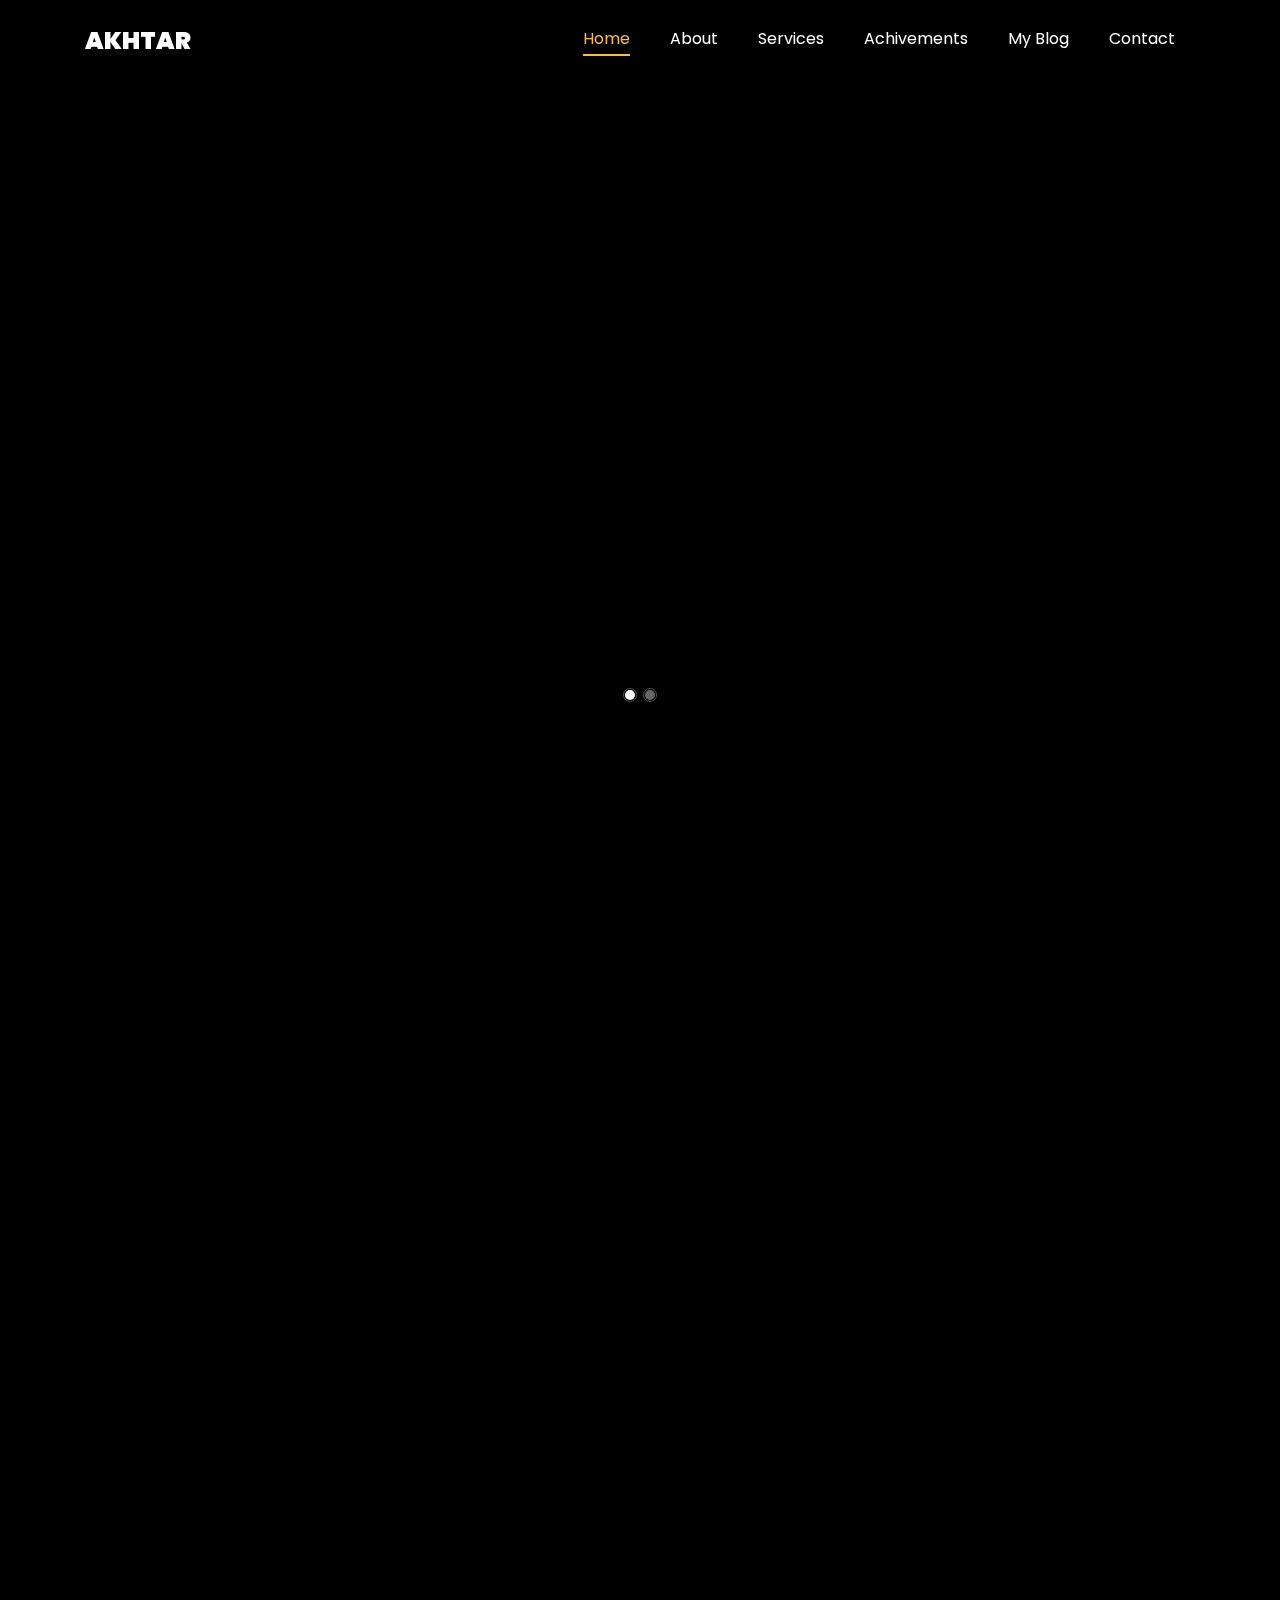
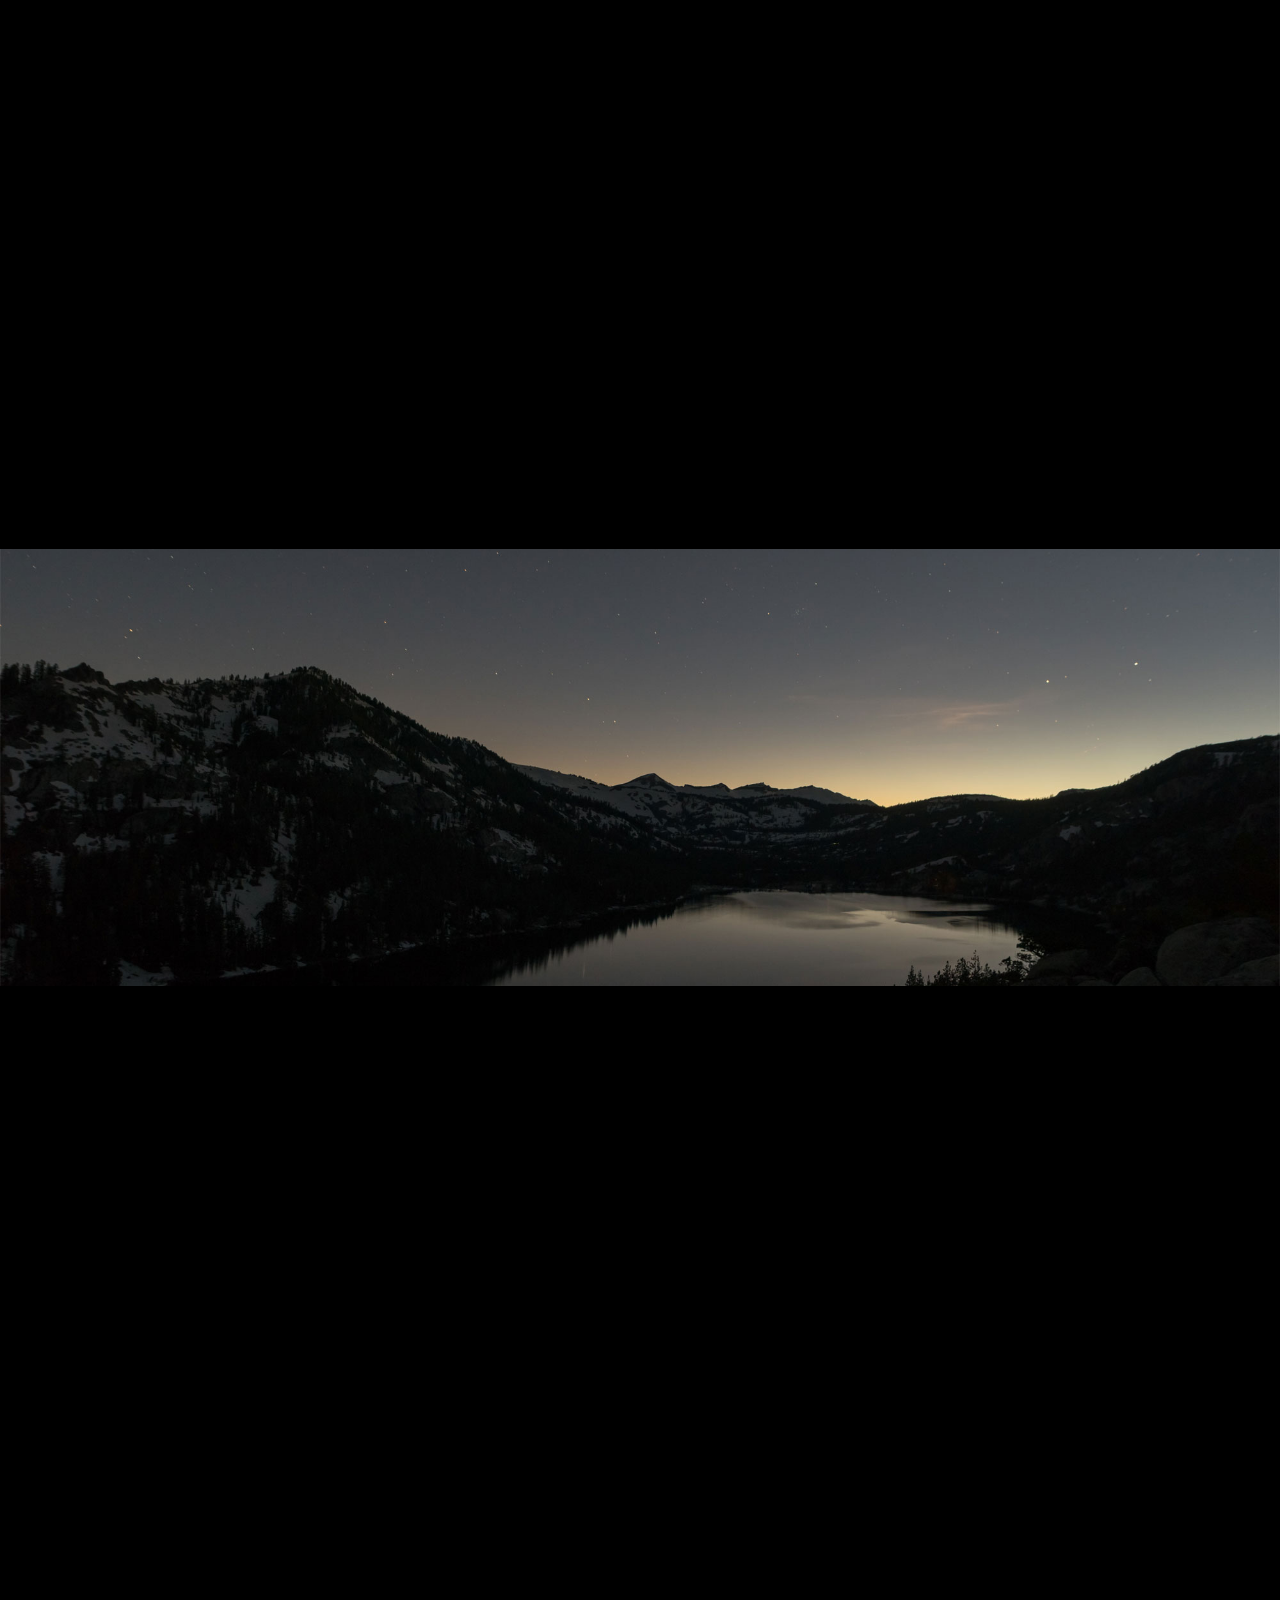
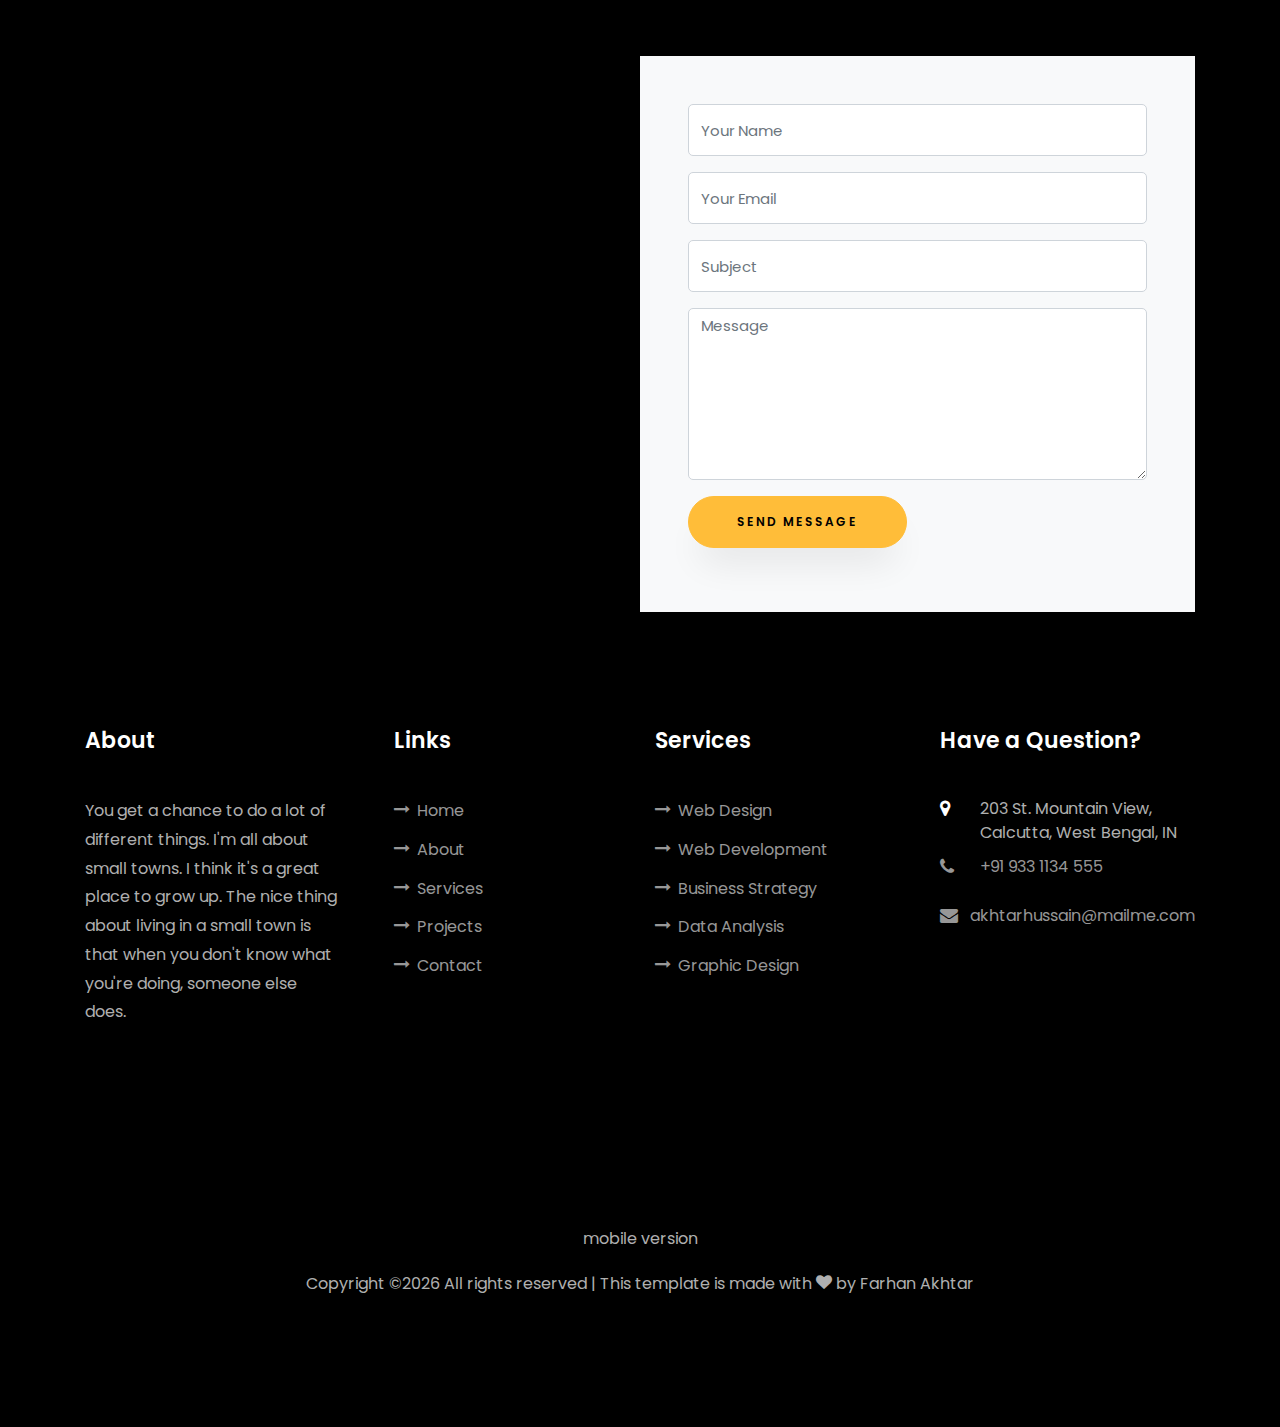
==== commit b18339ef: "added js to redirect to mobile version and added mobile version href at end" ====
--- a/index.html
+++ b/index.html
@@ -1,18 +1,11 @@
 <!DOCTYPE html>
 <html lang="en">
   <head>
-  	<script language="javascript">
-  <!--
-  if(!window.location.search.substring(1) == "full=true") { // do not redirect if querystring is ?full=true
-    if (navigator.userAgent.match(/iPhone/i) || navigator.userAgent.match(/iPad/i) || navigator.userAgent.match(/Android/i) || navigator.userAgent.match(/Blackberry/i) || navigator.userAgent.match(/WebOs/i)) { // detect mobile browser
-      window.location.replace("https://iakhtarhussain.github.io/mobile"); // redirect if mobile browser detected
-    }
-  }
-  -->
 </script>
     <title>Akhtar Hussain</title>
     <meta charset="utf-8">
-    <meta name="viewport" content="width=device-width, initial-scale=1, shrink-to-fit=no">
+
+    <!meta name="viewport" content="width=device-width, initial-scale=1, shrink-to-fit=no">
     
 <link rel = "icon" href = images/favicon.ico
         type = "image/x-icon"> 
@@ -61,7 +54,7 @@
 	  <section id="home-section" class="hero">
 
 		  <div class="home-slider  owl-carousel">
-	      <div class="slider-item ">
+	      <div class="slider-item">
 	      	<div class="overlay"></div>
 	        <div class="container">
 	          <div class="row d-md-flex no-gutters slider-text align-items-end justify-content-end" data-scrollax-parent="true">
@@ -73,7 +66,7 @@
 		          		<span class="subheading">Hello!</span>
 			            <h1 class="mb-4 mt-3">I'm <span>Akhtar Hussain</span></h1>
 			            <h2 class="mb-4">An Entrepreneur</h2>
-			            <p><a href="#" class="btn btn-primary py-3 px-4">Contact me</a> <a href="#" class="btn btn-white btn-outline-white py-3 px-4">My works</a></p>
+			            <!--p><a href="#" class="btn btn-primary py-3 px-4">Contact me</a> <a href="#" class="btn btn-white btn-outline-white py-3 px-4">My works</a></p-->
 		            </div>
 		          </div>
 	        	</div>
@@ -92,7 +85,7 @@
 		          		<span class="subheading">Hello!</span>
 			            <h1 class="mb-4 mt-3">I'm also a <span>Networker</span></h1>
 			            <h2 class="mb-4">Motivational Speaker</h2>
-			            <p><a href="#" class="btn btn-primary py-3 px-4">Contact me</a> <a href="#" class="btn btn-white btn-outline-white py-3 px-4">My works</a></p>
+			            <!--p><a href="#" class="btn btn-primary py-3 px-4">Contact me</a> <a href="#" class="btn btn-white btn-outline-white py-3 px-4">Our Achievemnts</a></p-->
 		            </div>
 		          </div>
 	        	</div>
@@ -680,6 +673,7 @@
         </div>
         <div class="row">
           <div class="col-md-12 text-center">
+          <p><a href="iakhtarhussain.github.io/mobile">mobile version</a></p>
 
             <p>
   Copyright &copy;<script>document.write(new Date().getFullYear());</script> All rights reserved | This template is made with <i class="icon-heart color-danger" aria-hidden="true"></i> by <a href="https://farhancode.github.io" target="_blank">Farhan Akhtar</a>
@@ -695,6 +689,11 @@
   <div id="ftco-loader" class="show fullscreen"><svg class="circular" width="48px" height="48px"><circle class="path-bg" cx="24" cy="24" r="22" fill="none" stroke-width="4" stroke="#eeeeee"/><circle class="path" cx="24" cy="24" r="22" fill="none" stroke-width="4" stroke-miterlimit="10" stroke="#F96D00"/></svg></div>
 
 
+  <script type="text/javascript">
+  if ((navigator.userAgent.match(/iPhone/i)) || (navigator.userAgent.match(/iPod/i))) {
+     location.replace("iakhtarhussain.github.io/mobile");
+  }
+  </script>
   <script src="js/jquery.min.js"></script>
   <script src="js/jquery-migrate-3.0.1.min.js"></script>
   <script src="js/popper.min.js"></script>
